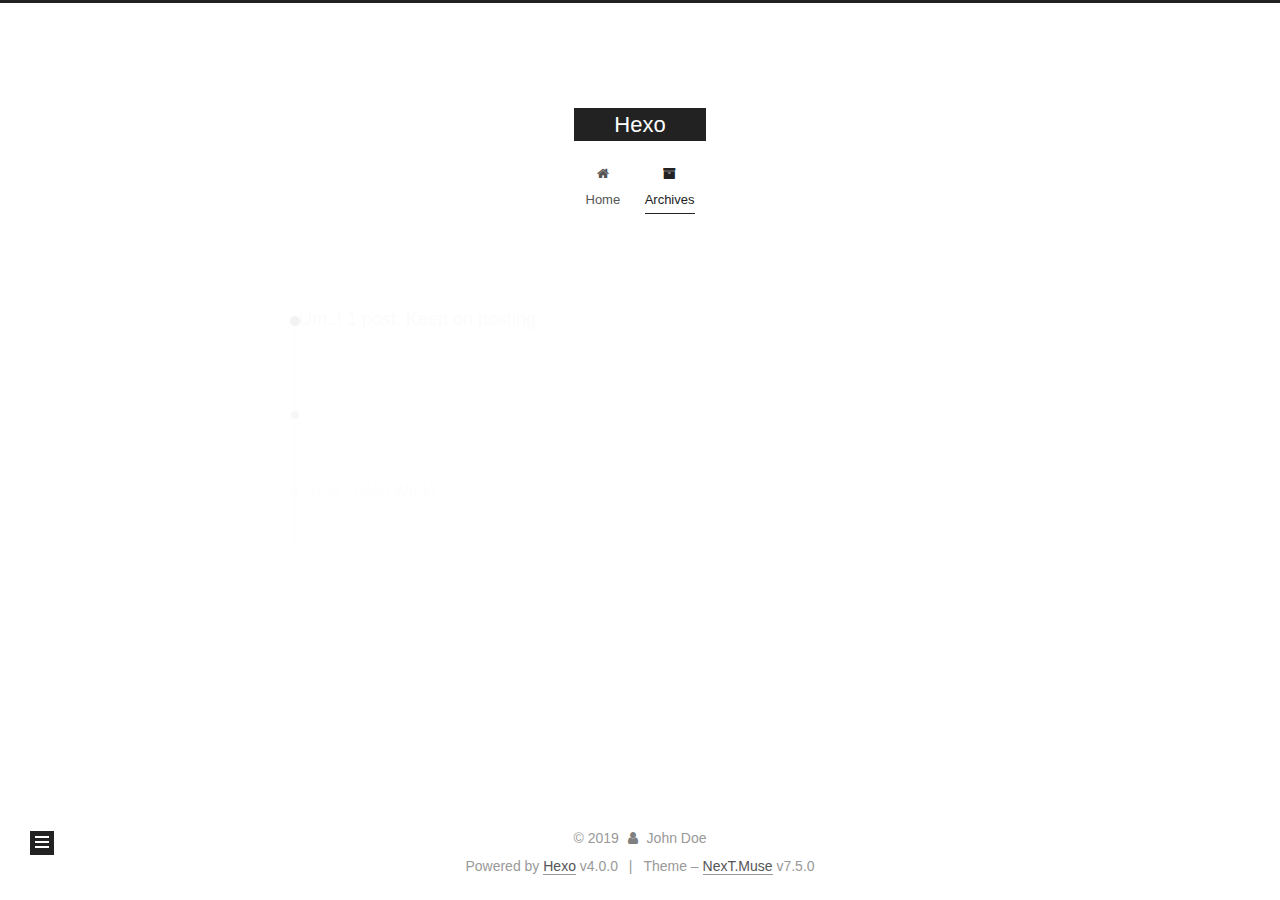
==== archives/index.html @ 929e043e "Site updated: 2019-11-10 19:51:11" ====
<!DOCTYPE html>
<html lang="en">
<head>
  <meta charset="UTF-8">
<meta name="viewport" content="width=device-width, initial-scale=1, maximum-scale=2">
<meta name="theme-color" content="#222">
<meta name="generator" content="Hexo 4.0.0">
  <link rel="apple-touch-icon" sizes="180x180" href="/images/apple-touch-icon-next.png">
  <link rel="icon" type="image/png" sizes="32x32" href="/images/favicon-32x32-next.png">
  <link rel="icon" type="image/png" sizes="16x16" href="/images/favicon-16x16-next.png">
  <link rel="mask-icon" href="/images/logo.svg" color="#222">
  <link rel="alternate" href="/atom.xml" title="Hexo" type="application/atom+xml">

<link rel="stylesheet" href="/css/main.css">


<link rel="stylesheet" href="/lib/font-awesome/css/font-awesome.min.css">


<script id="hexo-configurations">
  var NexT = window.NexT || {};
  var CONFIG = {
    root: '/',
    scheme: 'Muse',
    version: '7.5.0',
    exturl: false,
    sidebar: {"position":"left","display":"post","offset":12,"onmobile":false},
    copycode: {"enable":false,"show_result":false,"style":null},
    back2top: {"enable":true,"sidebar":false,"scrollpercent":false},
    bookmark: {"enable":false,"color":"#222","save":"auto"},
    fancybox: false,
    mediumzoom: false,
    lazyload: false,
    pangu: false,
    algolia: {
      appID: '',
      apiKey: '',
      indexName: '',
      hits: {"per_page":10},
      labels: {"input_placeholder":"Search for Posts","hits_empty":"We didn't find any results for the search: ${query}","hits_stats":"${hits} results found in ${time} ms"}
    },
    localsearch: {"enable":false,"trigger":"auto","top_n_per_article":1,"unescape":false,"preload":false},
    path: '',
    motion: {"enable":true,"async":false,"transition":{"post_block":"fadeIn","post_header":"slideDownIn","post_body":"slideDownIn","coll_header":"slideLeftIn","sidebar":"slideUpIn"}},
    translation: {
      copy_button: 'Copy',
      copy_success: 'Copied',
      copy_failure: 'Copy failed'
    },
    sidebarPadding: 40
  };
</script>

  <meta property="og:type" content="website">
<meta property="og:title" content="Hexo">
<meta property="og:url" content="http:&#x2F;&#x2F;yoursite.com&#x2F;archives&#x2F;index.html">
<meta property="og:site_name" content="Hexo">
<meta property="og:locale" content="en">
<meta name="twitter:card" content="summary">

<link rel="canonical" href="http://yoursite.com/archives/">


<script id="page-configurations">
  // https://hexo.io/docs/variables.html
  CONFIG.page = {
    sidebar: "",
    isHome: false,
    isPost: false,
    isPage: false,
    isArchive: true
  };
</script>

  <title>Archive | Hexo</title>
  






  <noscript>
  <style>
  .use-motion .brand,
  .use-motion .menu-item,
  .sidebar-inner,
  .use-motion .post-block,
  .use-motion .pagination,
  .use-motion .comments,
  .use-motion .post-header,
  .use-motion .post-body,
  .use-motion .collection-header { opacity: initial; }

  .use-motion .site-title,
  .use-motion .site-subtitle {
    opacity: initial;
    top: initial;
  }

  .use-motion .logo-line-before i { left: initial; }
  .use-motion .logo-line-after i { right: initial; }
  </style>
</noscript>

</head>

<body itemscope itemtype="http://schema.org/WebPage">
  <div class="container use-motion">
    <div class="headband"></div>

    <header class="header" itemscope itemtype="http://schema.org/WPHeader">
      <div class="header-inner"><div class="site-brand-container">
  <div class="site-meta">

    <div>
      <a href="/" class="brand" rel="start">
        <span class="logo-line-before"><i></i></span>
        <span class="site-title">Hexo</span>
        <span class="logo-line-after"><i></i></span>
      </a>
    </div>
  </div>

  <div class="site-nav-toggle">
    <div class="toggle" aria-label="Toggle navigation bar">
      <span class="toggle-line toggle-line-first"></span>
      <span class="toggle-line toggle-line-middle"></span>
      <span class="toggle-line toggle-line-last"></span>
    </div>
  </div>
</div>


<nav class="site-nav">
  
  <ul id="menu" class="menu">
        <li class="menu-item menu-item-home">

    <a href="/" rel="section"><i class="fa fa-fw fa-home"></i>Home</a>

  </li>
        <li class="menu-item menu-item-archives">

    <a href="/archives/" rel="section"><i class="fa fa-fw fa-archive"></i>Archives</a>

  </li>
  </ul>

</nav>
</div>
    </header>

    
  <div class="back-to-top">
    <i class="fa fa-arrow-up"></i>
    <span>0%</span>
  </div>


    <main class="main">
      <div class="main-inner">
        <div class="content-wrap">
          

          <div class="content">
            

  
  
  
  <div class="post-block">
    <div class="posts-collapse">
      <div class="collection-title">
        <span class="collection-header">Um..! 1 post. Keep on posting.</span>
      </div>

      
    <div class="collection-year">
      <h1 class="collection-header">2019</h1>
    </div>

  <article itemscope itemtype="http://schema.org/Article">
    <header class="post-header">

      <div class="post-meta">
        <time itemprop="dateCreated"
              datetime="2019-11-10T18:39:17+08:00"
              content="2019-11-10">
          11-10
        </time>
      </div>

      <h2 class="post-title">
          <a class="post-title-link" href="/2019/11/10/hello-world/" itemprop="url">
            <span itemprop="name">Hello World</span>
          </a>
      </h2>

    </header>
  </article>


    </div>
  </div>
  
  
  

  



          </div>
          

        </div>
          
  
  <div class="toggle sidebar-toggle">
    <span class="toggle-line toggle-line-first"></span>
    <span class="toggle-line toggle-line-middle"></span>
    <span class="toggle-line toggle-line-last"></span>
  </div>

  <aside class="sidebar">
    <div class="sidebar-inner">

      <ul class="sidebar-nav motion-element">
        <li class="sidebar-nav-toc">
          Table of Contents
        </li>
        <li class="sidebar-nav-overview">
          Overview
        </li>
      </ul>

      <!--noindex-->
      <div class="post-toc-wrap sidebar-panel">
      </div>
      <!--/noindex-->

      <div class="site-overview-wrap sidebar-panel">
        <div class="site-author motion-element" itemprop="author" itemscope itemtype="http://schema.org/Person">
  <p class="site-author-name" itemprop="name">John Doe</p>
  <div class="site-description" itemprop="description"></div>
</div>
<div class="site-state-wrap motion-element">
  <nav class="site-state">
      <div class="site-state-item site-state-posts">
          <a href="/archives/">
        
          <span class="site-state-item-count">1</span>
          <span class="site-state-item-name">posts</span>
        </a>
      </div>
  </nav>
</div>
  <div class="feed-link motion-element">
    <a href="/atom.xml" rel="alternate">
      <i class="fa fa-rss"></i>RSS
    </a>
  </div>



      </div>

    </div>
  </aside>
  <div id="sidebar-dimmer"></div>


      </div>
    </main>

    <footer class="footer">
      <div class="footer-inner">
        

<div class="copyright">
  
  &copy; 
  <span itemprop="copyrightYear">2019</span>
  <span class="with-love">
    <i class="fa fa-user"></i>
  </span>
  <span class="author" itemprop="copyrightHolder">John Doe</span>
</div>
  <div class="powered-by">Powered by <a href="https://hexo.io/" class="theme-link" rel="noopener" target="_blank">Hexo</a> v4.0.0
  </div>
  <span class="post-meta-divider">|</span>
  <div class="theme-info">Theme – <a href="https://muse.theme-next.org/" class="theme-link" rel="noopener" target="_blank">NexT.Muse</a> v7.5.0
  </div>

        












        
      </div>
    </footer>
  </div>

  
  <script src="/lib/anime.min.js"></script>
  <script src="/lib/velocity/velocity.min.js"></script>
  <script src="/lib/velocity/velocity.ui.min.js"></script>
<script src="/js/utils.js"></script><script src="/js/motion.js"></script>
<script src="/js/schemes/muse.js"></script>
<script src="/js/next-boot.js"></script>



  
















  

  

</body>
</html>
---- css/main.css ----
html {
  line-height: 1.15; /* 1 */
  -webkit-text-size-adjust: 100%; /* 2 */
}
body {
  margin: 0;
}
main {
  display: block;
}
h1 {
  font-size: 2em;
  margin: 0.67em 0;
}
hr {
  box-sizing: content-box; /* 1 */
  height: 0; /* 1 */
  overflow: visible; /* 2 */
}
pre {
  font-family: monospace, monospace; /* 1 */
  font-size: 1em; /* 2 */
}
a {
  background: transparent;
}
abbr[title] {
  border-bottom: none; /* 1 */
  text-decoration: underline; /* 2 */
  text-decoration: underline dotted; /* 2 */
}
b,
strong {
  font-weight: bolder;
}
code,
kbd,
samp {
  font-family: monospace, monospace; /* 1 */
  font-size: 1em; /* 2 */
}
small {
  font-size: 80%;
}
sub,
sup {
  font-size: 75%;
  line-height: 0;
  position: relative;
  vertical-align: baseline;
}
sub {
  bottom: -0.25em;
}
sup {
  top: -0.5em;
}
img {
  border-style: none;
}
button,
input,
optgroup,
select,
textarea {
  font-family: inherit; /* 1 */
  font-size: 100%; /* 1 */
  line-height: 1.15; /* 1 */
  margin: 0; /* 2 */
}
button,
input {
/* 1 */
  overflow: visible;
}
button,
select {
/* 1 */
  text-transform: none;
}
button,
[type='button'],
[type='reset'],
[type='submit'] {
  -webkit-appearance: button;
}
button::-moz-focus-inner,
[type='button']::-moz-focus-inner,
[type='reset']::-moz-focus-inner,
[type='submit']::-moz-focus-inner {
  border-style: none;
  padding: 0;
}
button:-moz-focusring,
[type='button']:-moz-focusring,
[type='reset']:-moz-focusring,
[type='submit']:-moz-focusring {
  outline: 1px dotted ButtonText;
}
fieldset {
  padding: 0.35em 0.75em 0.625em;
}
legend {
  box-sizing: border-box; /* 1 */
  color: inherit; /* 2 */
  display: table; /* 1 */
  max-width: 100%; /* 1 */
  padding: 0; /* 3 */
  white-space: normal; /* 1 */
}
progress {
  vertical-align: baseline;
}
textarea {
  overflow: auto;
}
[type='checkbox'],
[type='radio'] {
  box-sizing: border-box; /* 1 */
  padding: 0; /* 2 */
}
[type='number']::-webkit-inner-spin-button,
[type='number']::-webkit-outer-spin-button {
  height: auto;
}
[type='search'] {
  outline-offset: -2px; /* 2 */
  -webkit-appearance: textfield; /* 1 */
}
[type='search']::-webkit-search-decoration {
  -webkit-appearance: none;
}
::-webkit-file-upload-button {
  font: inherit; /* 2 */
  -webkit-appearance: button; /* 1 */
}
details {
  display: block;
}
summary {
  display: list-item;
}
template {
  display: none;
}
[hidden] {
  display: none;
}
::selection {
  background: #262a30;
  color: #fff;
}
html,
body {
  height: 100%;
}
body {
  background: #fff;
  color: #555;
  font-family: 'Lato', "PingFang SC", "Microsoft YaHei", sans-serif;
  font-size: 1em;
  line-height: 2;
}
@media (max-width: 991px) {
  body {
    padding-left: 0 !important;
    padding-right: 0 !important;
  }
}
h1,
h2,
h3,
h4,
h5,
h6 {
  font-family: 'Lato', "PingFang SC", "Microsoft YaHei", sans-serif;
  font-weight: bold;
  line-height: 1.5;
  margin: 20px 0 15px;
  padding: 0;
}
h1 {
  font-size: 1.5em;
}
h2 {
  font-size: 1.375em;
}
h3 {
  font-size: 1.25em;
}
h4 {
  font-size: 1.125em;
}
h5 {
  font-size: 1em;
}
h6 {
  font-size: 0.875em;
}
p {
  margin: 0 0 20px 0;
}
a,
span.exturl {
  overflow-wrap: break-word;
  word-wrap: break-word;
  border-bottom: 1px solid #999;
  color: #555;
  outline: 0;
  text-decoration: none;
  cursor: pointer;
}
a:hover,
span.exturl:hover {
  border-bottom-color: #222;
  color: #222;
}
iframe,
img,
video {
  display: block;
  margin-left: auto;
  margin-right: auto;
  max-width: 100%;
}
hr {
  background-color: #ddd;
  background-image: repeating-linear-gradient(-45deg, #fff, #fff 4px, transparent 4px, transparent 8px);
  border: 0;
  height: 3px;
  margin: 40px 0;
}
blockquote {
  border-left: 4px solid #ddd;
  color: #666;
  margin: 0;
  padding: 0 15px;
}
blockquote cite::before {
  content: '-';
  padding: 0 5px;
}
dt {
  font-weight: 700;
}
dd {
  margin: 0;
  padding: 0;
}
kbd {
  background-color: #f5f5f5;
  background-image: linear-gradient(#eee, #fff, #eee);
  border: 1px solid #ccc;
  border-radius: 0.2em;
  box-shadow: 0.1em 0.1em 0.2em rgba(0,0,0,0.1);
  font-family: inherit;
  padding: 0.1em 0.3em;
  white-space: nowrap;
}
.table-container {
  -webkit-overflow-scrolling: touch;
  overflow: auto;
}
table {
  border-collapse: collapse;
  border-spacing: 0;
  font-size: 0.875em;
  margin: 0 0 20px 0;
  width: 100%;
}
table > tbody > tr:nth-of-type(odd) {
  background: #f9f9f9;
}
table > tbody > tr:hover {
  background: #f5f5f5;
}
caption,
th,
td {
  font-weight: normal;
  padding: 8px;
  text-align: left;
  vertical-align: middle;
}
th,
td {
  border: 1px solid #ddd;
  border-bottom: 3px solid #ddd;
}
th {
  font-weight: 700;
  padding-bottom: 10px;
}
td {
  border-bottom-width: 1px;
}
.btn {
  background: #222;
  border: 2px solid #222;
  border-radius: 0;
  color: #fff;
  display: inline-block;
  font-size: 0.875em;
  line-height: 2;
  padding: 0 20px;
  text-decoration: none;
  transition-property: background-color;
  transition-delay: 0s;
  transition-duration: 0.2s;
  transition-timing-function: ease-in-out;
}
.btn:hover {
  background: #fff;
  border-color: #222;
  color: #222;
}
.btn + .btn {
  margin: 0 0 8px 8px;
}
.btn .fa-fw {
  text-align: left;
  width: 1.285714285714286em;
}
.toggle {
  line-height: 0;
}
.toggle .toggle-line {
  background: #fff;
  display: inline-block;
  height: 2px;
  left: 0;
  position: relative;
  top: 0;
  transition: all 0.4s;
  vertical-align: top;
  width: 100%;
}
.toggle .toggle-line:not(:first-child) {
  margin-top: 3px;
}
.toggle.toggle-arrow .toggle-line-first {
  left: 50%;
  top: 2px;
  transform: rotate(45deg);
  width: 50%;
}
.toggle.toggle-arrow .toggle-line-middle {
  left: 2px;
  width: 90%;
}
.toggle.toggle-arrow .toggle-line-last {
  left: 50%;
  top: -2px;
  transform: rotate(-45deg);
  width: 50%;
}
.toggle.toggle-close .toggle-line-first {
  transform: rotate(-45deg);
  top: 5px;
}
.toggle.toggle-close .toggle-line-middle {
  opacity: 0;
}
.toggle.toggle-close .toggle-line-last {
  transform: rotate(45deg);
  top: -5px;
}
pre,
.highlight {
  background: #f7f7f7;
  color: #4d4d4c;
  line-height: 1.6;
  margin: 0 auto 20px;
}
pre,
code {
  font-family: consolas, Menlo, monospace, "PingFang SC", "Microsoft YaHei";
}
code {
  background: #eee;
  border-radius: 3px;
  color: #555;
  padding: 2px 4px;
  overflow-wrap: break-word;
  word-wrap: break-word;
}
pre {
  overflow: auto;
  padding: 10px;
}
pre code {
  background: none;
  color: #4d4d4c;
  font-size: 0.875em;
  padding: 0;
  text-shadow: none;
}
.highlight *::selection {
  background: #d6d6d6;
}
.highlight pre {
  border: 0;
  margin: 0;
  padding: 10px 0;
}
.highlight table {
  border: 0;
  margin: 0;
  width: auto;
}
.highlight td {
  border: 0;
  padding: 0;
}
.highlight figcaption {
  background: #eee;
  color: #4d4d4c;
  line-height: 1em;
  margin: 0;
  padding: 0.5em;
}
.highlight figcaption::before,
.highlight figcaption::after {
  content: ' ';
  display: table;
}
.highlight figcaption::after {
  clear: both;
}
.highlight figcaption a {
  color: #4d4d4c;
  float: right;
}
.highlight figcaption a:hover {
  border-bottom-color: #4d4d4c;
}
.highlight .gutter pre {
  background: #eff2f3;
  color: #869194;
  padding-left: 10px;
  padding-right: 10px;
  text-align: right;
}
.highlight .code pre {
  background: #f7f7f7;
  padding-left: 10px;
  width: 100%;
}
.gutter {
  -moz-user-select: none;
  -ms-user-select: none;
  -webkit-user-select: none;
  user-select: none;
}
.gist table {
  width: auto;
}
.gist table td {
  border: 0;
}
pre .deletion {
  background: #fdd;
}
pre .addition {
  background: #dfd;
}
pre .meta {
  color: #eab700;
  -moz-user-select: none;
  -ms-user-select: none;
  -webkit-user-select: none;
  user-select: none;
}
pre .comment {
  color: #8e908c;
}
pre .variable,
pre .attribute,
pre .tag,
pre .name,
pre .regexp,
pre .ruby .constant,
pre .xml .tag .title,
pre .xml .pi,
pre .xml .doctype,
pre .html .doctype,
pre .css .id,
pre .css .class,
pre .css .pseudo {
  color: #c82829;
}
pre .number,
pre .preprocessor,
pre .built_in,
pre .builtin-name,
pre .literal,
pre .params,
pre .constant,
pre .command {
  color: #f5871f;
}
pre .ruby .class .title,
pre .css .rules .attribute,
pre .string,
pre .symbol,
pre .value,
pre .inheritance,
pre .header,
pre .ruby .symbol,
pre .xml .cdata,
pre .special,
pre .formula {
  color: #718c00;
}
pre .title,
pre .css .hexcolor {
  color: #3e999f;
}
pre .function,
pre .python .decorator,
pre .python .title,
pre .ruby .function .title,
pre .ruby .title .keyword,
pre .perl .sub,
pre .javascript .title,
pre .coffeescript .title {
  color: #4271ae;
}
pre .keyword,
pre .javascript .function {
  color: #8959a8;
}
.blockquote-center {
  border-left: none;
  margin: 40px 0;
  padding: 0;
  position: relative;
  text-align: center;
}
.blockquote-center::before,
.blockquote-center::after {
  background-repeat: no-repeat;
  background-size: 22px 22px;
  content: ' ';
  display: block;
  height: 24px;
  opacity: 0.2;
  position: absolute;
  width: 100%;
}
.blockquote-center::before {
  background-image: url("../images/quote-l.svg");
  background-position: 0 -6px;
  border-top: 1px solid #ccc;
  top: -20px;
}
.blockquote-center::after {
  background-image: url("../images/quote-r.svg");
  background-position: 100% 8px;
  border-bottom: 1px solid #ccc;
  bottom: -20px;
}
.blockquote-center p,
.blockquote-center div {
  text-align: center;
}
.post-body .group-picture img {
  border: 0;
  margin: 0 auto;
  padding: 0 3px;
}
.post-body .group-picture-row {
  margin-bottom: 6px;
  overflow: hidden;
}
.post-body .group-picture-column {
  float: left;
  margin-bottom: 10px;
}
.post-body .label {
  display: inline;
  padding: 0 2px;
}
.post-body .label.default {
  background: #f0f0f0;
}
.post-body .label.primary {
  background: #efe6f7;
}
.post-body .label.info {
  background: #e5f2f8;
}
.post-body .label.success {
  background: #e7f4e9;
}
.post-body .label.warning {
  background: #fcf6e1;
}
.post-body .label.danger {
  background: #fae8eb;
}
.post-body .tabs {
  margin-bottom: 20px;
}
.post-body .tabs,
.tabs-comment {
  display: block;
  padding-top: 10px;
  position: relative;
}
.post-body .tabs ul.nav-tabs,
.tabs-comment ul.nav-tabs {
  display: flex;
  flex-wrap: wrap;
  margin: 0;
  margin-bottom: -1px;
  padding: 0;
}
@media (max-width: 413px) {
  .post-body .tabs ul.nav-tabs,
  .tabs-comment ul.nav-tabs {
    display: block;
    margin-bottom: 5px;
  }
}
.post-body .tabs ul.nav-tabs li.tab,
.tabs-comment ul.nav-tabs li.tab {
  background: #fff;
  border-bottom: 1px solid #ddd;
  border-left: 1px solid transparent;
  border-right: 1px solid transparent;
  border-top: 3px solid transparent;
  flex-grow: 1;
  list-style-type: none;
}
@media (max-width: 413px) {
  .post-body .tabs ul.nav-tabs li.tab,
  .tabs-comment ul.nav-tabs li.tab {
    border-bottom: 1px solid transparent;
    border-left: 3px solid transparent;
    border-right: 1px solid transparent;
    border-top: 1px solid transparent;
  }
}
.post-body .tabs ul.nav-tabs li.tab a,
.tabs-comment ul.nav-tabs li.tab a {
  border-bottom: initial;
  display: block;
  line-height: 1.8em;
  outline: 0;
  padding: 0.25em 0.75em;
  text-align: center;
  transition-delay: 0s;
  transition-duration: 0.2s;
  transition-timing-function: ease-out;
}
.post-body .tabs ul.nav-tabs li.tab a i,
.tabs-comment ul.nav-tabs li.tab a i {
  width: 1.285714285714286em;
}
.post-body .tabs ul.nav-tabs li.tab.active,
.tabs-comment ul.nav-tabs li.tab.active {
  border-bottom: 1px solid transparent;
  border-left: 1px solid #ddd;
  border-right: 1px solid #ddd;
  border-top: 3px solid #fc6423;
}
@media (max-width: 413px) {
  .post-body .tabs ul.nav-tabs li.tab.active,
  .tabs-comment ul.nav-tabs li.tab.active {
    border-bottom: 1px solid #ddd;
    border-left: 3px solid #fc6423;
    border-right: 1px solid #ddd;
    border-top: 1px solid #ddd;
  }
}
.post-body .tabs ul.nav-tabs li.tab.active a,
.tabs-comment ul.nav-tabs li.tab.active a {
  color: #555;
  cursor: default;
}
.post-body .tabs .tab-content .tab-pane,
.tabs-comment .tab-content .tab-pane {
  border: 1px solid #ddd;
  padding: 20px 20px 0 20px;
}
.post-body .tabs .tab-content .tab-pane:not(.active),
.tabs-comment .tab-content .tab-pane:not(.active) {
  display: none;
}
.post-body .tabs .tab-content .tab-pane.active,
.tabs-comment .tab-content .tab-pane.active {
  display: block;
}
.post-body .note {
  margin-bottom: 20px;
  padding: 15px;
  position: relative;
  border: 1px solid #eee;
  border-left-width: 5px;
  border-radius: 3px;
}
.post-body .note h2,
.post-body .note h3,
.post-body .note h4,
.post-body .note h5,
.post-body .note h6 {
  margin-top: 0;
  border-bottom: initial;
  margin-bottom: 0;
  padding-top: 0;
}
.post-body .note p:first-child,
.post-body .note ul:first-child,
.post-body .note ol:first-child,
.post-body .note table:first-child,
.post-body .note pre:first-child,
.post-body .note blockquote:first-child,
.post-body .note img:first-child {
  margin-top: 0;
}
.post-body .note p:last-child,
.post-body .note ul:last-child,
.post-body .note ol:last-child,
.post-body .note table:last-child,
.post-body .note pre:last-child,
.post-body .note blockquote:last-child,
.post-body .note img:last-child {
  margin-bottom: 0;
}
.post-body .note.default {
  border-left-color: #777;
}
.post-body .note.default h2,
.post-body .note.default h3,
.post-body .note.default h4,
.post-body .note.default h5,
.post-body .note.default h6 {
  color: #777;
}
.post-body .note.primary {
  border-left-color: #6f42c1;
}
.post-body .note.primary h2,
.post-body .note.primary h3,
.post-body .note.primary h4,
.post-body .note.primary h5,
.post-body .note.primary h6 {
  color: #6f42c1;
}
.post-body .note.info {
  border-left-color: #428bca;
}
.post-body .note.info h2,
.post-body .note.info h3,
.post-body .note.info h4,
.post-body .note.info h5,
.post-body .note.info h6 {
  color: #428bca;
}
.post-body .note.success {
  border-left-color: #5cb85c;
}
.post-body .note.success h2,
.post-body .note.success h3,
.post-body .note.success h4,
.post-body .note.success h5,
.post-body .note.success h6 {
  color: #5cb85c;
}
.post-body .note.warning {
  border-left-color: #f0ad4e;
}
.post-body .note.warning h2,
.post-body .note.warning h3,
.post-body .note.warning h4,
.post-body .note.warning h5,
.post-body .note.warning h6 {
  color: #f0ad4e;
}
.post-body .note.danger {
  border-left-color: #d9534f;
}
.post-body .note.danger h2,
.post-body .note.danger h3,
.post-body .note.danger h4,
.post-body .note.danger h5,
.post-body .note.danger h6 {
  color: #d9534f;
}
.pagination .prev,
.pagination .next,
.pagination .page-number,
.pagination .space {
  display: inline-block;
  margin: 0 10px;
  padding: 0 11px;
  position: relative;
  top: -1px;
}
@media (max-width: 767px) {
  .pagination .prev,
  .pagination .next,
  .pagination .page-number,
  .pagination .space {
    margin: 0 5px;
  }
}
.pagination {
  border-top: 1px solid #eee;
  margin: 120px 0 0;
  text-align: center;
}
.pagination .prev,
.pagination .next,
.pagination .page-number {
  border-bottom: 0;
  border-top: 1px solid #eee;
  transition-property: border-color;
  transition-delay: 0s;
  transition-duration: 0.2s;
  transition-timing-function: ease-in-out;
}
.pagination .prev:hover,
.pagination .next:hover,
.pagination .page-number:hover {
  border-top-color: #222;
}
.pagination .space {
  margin: 0;
  padding: 0;
}
.pagination .prev {
  margin-left: 0;
}
.pagination .next {
  margin-right: 0;
}
.pagination .page-number.current {
  background: #ccc;
  border-top-color: #ccc;
  color: #fff;
}
@media (max-width: 767px) {
  .pagination {
    border-top: none;
  }
  .pagination .prev,
  .pagination .next,
  .pagination .page-number {
    border-bottom: 1px solid #eee;
    border-top: 0;
    margin-bottom: 10px;
    padding: 0 10px;
  }
  .pagination .prev:hover,
  .pagination .next:hover,
  .pagination .page-number:hover {
    border-bottom-color: #222;
  }
}
.comments {
  margin: 60px 20px 0;
  overflow: hidden;
}
.comment-button-group {
  display: flex;
  flex-wrap: wrap-reverse;
  justify-content: center;
  margin: 1em 0;
}
.comment-button-group .comment-button {
  margin: 0.1em 0.2em;
}
.comment-button-group .comment-button.active {
  background: #fff;
  border-color: #222;
  color: #222;
}
.comment-position {
  display: none;
}
.comment-position.active {
  display: block;
}
.tabs-comment {
  background: #fff;
  margin-top: 4em;
  padding-top: 0;
}
.tabs-comment .comments {
  border: 0;
  box-shadow: none;
  margin-top: 0;
  padding-top: 0;
}
.container {
  min-height: 100%;
  position: relative;
}
.main-inner {
  margin: 0 auto;
  width: 700px;
}
@media (min-width: 1200px) {
  .main-inner {
    width: 800px;
  }
}
@media (min-width: 1600px) {
  .main-inner {
    width: 900px;
  }
}
.header {
  background: transparent;
}
.header-inner {
  margin: 0 auto;
  position: relative;
  width: 700px;
}
@media (min-width: 1200px) {
  .header-inner {
    width: 800px;
  }
}
@media (min-width: 1600px) {
  .header-inner {
    width: 900px;
  }
}
.headband {
  background: #222;
  height: 3px;
}
.site-meta {
  margin: 0;
  text-align: center;
}
@media (max-width: 767px) {
  .site-meta {
    text-align: center;
  }
}
.brand {
  background: #222;
  border-bottom: none;
  color: #fff;
  display: inline-block;
  line-height: 1.375em;
  padding: 0 40px;
  position: relative;
}
.brand:hover {
  color: #fff;
}
.site-title {
  display: inline-block;
  font-family: 'Lato', "PingFang SC", "Microsoft YaHei", sans-serif;
  font-size: 1.375em;
  font-weight: normal;
  line-height: 1.5;
  vertical-align: top;
}
.site-subtitle {
  color: #999;
  font-size: 0.8125em;
  margin-top: 10px;
}
.use-motion .brand {
  opacity: 0;
}
.use-motion .site-title,
.use-motion .site-subtitle,
.use-motion .custom-logo-image {
  opacity: 0;
  position: relative;
  top: -10px;
}
.site-nav-toggle {
  display: none;
  left: 10px;
  position: absolute;
}
@media (max-width: 767px) {
  .site-nav-toggle {
    display: block;
  }
}
.site-nav-toggle .toggle {
  background: transparent;
  border: 0;
  margin-top: 2px;
  padding: 10px;
  width: 22px;
}
.site-nav-toggle .toggle .toggle-line {
  background: #555;
  border-radius: 1px;
}
.site-nav {
  display: block;
}
@media (max-width: 767px) {
  .site-nav {
    border-top: 1px solid #ddd;
    clear: both;
    display: none;
    margin: 0 -10px;
    padding: 0 10px;
  }
}
.site-nav.site-nav-on {
  display: block;
}
.menu {
  margin-top: 20px;
  padding-left: 0;
  text-align: center;
}
.menu-item {
  display: inline-block;
  list-style: none;
  margin: 0 10px;
}
@media (max-width: 767px) {
  .menu-item {
    margin-top: 10px;
  }
}
.menu-item a,
.menu-item span.exturl {
  border-bottom: 0;
  display: block;
  font-size: 0.8125em;
  transition-property: border-color;
  transition-delay: 0s;
  transition-duration: 0.2s;
  transition-timing-function: ease-in-out;
}
@media (hover: none) {
  .menu-item a:hover,
  .menu-item span.exturl:hover {
    border-bottom-color: transparent !important;
  }
}
.menu-item .fa {
  margin-right: 8px;
}
.menu-item .badge {
  display: inline-block;
  font-weight: 700;
  line-height: 1;
  margin-left: 0.35em;
  margin-top: 0.35em;
  text-align: center;
  white-space: nowrap;
}
@media (max-width: 767px) {
  .menu-item .badge {
    float: right;
    margin-left: 0;
  }
}
.use-motion .menu-item {
  opacity: 0;
}
.sidebar {
  background: #222;
  bottom: 0;
  box-shadow: inset 0 2px 6px #000;
  position: fixed;
  top: 0;
  z-index: 1200;
}
.sidebar a,
.sidebar span.exturl {
  border-bottom-color: #555;
  color: #999;
}
.sidebar a:hover,
.sidebar span.exturl:hover {
  border-bottom-color: #eee;
  color: #eee;
}
@media (max-width: 991px) {
  .sidebar {
    display: none;
  }
}
.sidebar-inner {
  color: #999;
  padding: 20px 10px;
  text-align: center;
}
.site-overview-wrap {
  overflow-x: hidden;
  overflow-y: auto;
}
.cc-license {
  margin-top: 10px;
  text-align: center;
}
.cc-license .cc-opacity {
  border-bottom: none;
  opacity: 0.7;
}
.cc-license .cc-opacity:hover {
  opacity: 0.9;
}
.cc-license img {
  display: inline-block;
}
.site-author-image {
  border: 2px solid #333;
  display: block;
  height: auto;
  margin: 0 auto;
  max-width: 96px;
  padding: 2px;
}
.site-author-name {
  color: #f5f5f5;
  font-weight: normal;
  margin: 5px 0 0;
  text-align: center;
}
.site-description {
  color: #999;
  font-size: 1em;
  margin-top: 5px;
  text-align: center;
}
.links-of-author {
  margin-top: 15px;
}
.links-of-author a,
.links-of-author span.exturl {
  border-bottom-color: #555;
  display: inline-block;
  font-size: 0.8125em;
  margin-bottom: 10px;
  margin-right: 10px;
  vertical-align: middle;
}
.links-of-author a::before,
.links-of-author span.exturl::before {
  background: #9f1363;
  border-radius: 50%;
  content: ' ';
  display: inline-block;
  height: 4px;
  margin-right: 3px;
  vertical-align: middle;
  width: 4px;
}
.feed-link,
.chat {
  margin-top: 15px;
}
.feed-link a,
.chat a {
  border: 1px solid #fc6423;
  border-radius: 4px;
  color: #fc6423;
  display: inline-block;
  padding: 0 15px;
}
.feed-link a .fa,
.chat a .fa {
  margin-right: 5px;
}
.feed-link a:hover,
.chat a:hover {
  background: #fc6423;
  border: 1px solid #fc6423;
  color: #fff;
}
.feed-link a:hover .fa,
.chat a:hover .fa {
  color: #fff;
}
.links-of-blogroll {
  font-size: 0.8125em;
  margin-top: 10px;
}
.links-of-blogroll-title {
  font-size: 0.875em;
  font-weight: 600;
  margin-top: 0;
}
.links-of-blogroll-list {
  list-style: none;
  margin: 0;
  padding: 0;
}
.links-of-blogroll-item {
  padding: 2px 10px;
}
.links-of-blogroll-item a,
.links-of-blogroll-item span.exturl {
  box-sizing: border-box;
  display: inline-block;
  max-width: 280px;
  overflow: hidden;
  text-overflow: ellipsis;
  white-space: nowrap;
}
#sidebar-dimmer {
  display: none;
}
@media (max-width: 767px) {
  #sidebar-dimmer {
    background: #000;
    display: block;
    height: 100%;
    left: 100%;
    opacity: 0;
    position: fixed;
    top: 0;
    width: 100%;
    z-index: 1100;
  }
  .sidebar-active + #sidebar-dimmer {
    opacity: 0.7;
    transform: translateX(-100%);
    transition: opacity 0.5s;
  }
}
.sidebar-nav {
  margin: 0;
  padding-bottom: 20px;
  padding-left: 0;
}
.sidebar-nav li {
  border-bottom: 1px solid transparent;
  color: #555;
  cursor: pointer;
  display: inline-block;
  font-size: 0.875em;
}
.sidebar-nav li.sidebar-nav-overview {
  margin-left: 10px;
}
.sidebar-nav li:hover {
  color: #f5f5f5;
}
.sidebar-nav .sidebar-nav-active {
  border-bottom-color: #87daff;
  color: #87daff;
}
.sidebar-nav .sidebar-nav-active:hover {
  color: #87daff;
}
.sidebar-panel {
  display: none;
}
.sidebar-panel-active {
  display: block;
}
.sidebar-toggle {
  background: #222;
  bottom: 45px;
  cursor: pointer;
  height: 14px;
  left: 30px;
  padding: 5px;
  position: fixed;
  width: 14px;
  z-index: 1300;
}
@media (max-width: 991px) {
  .sidebar-toggle {
    left: 20px;
    opacity: 0.8;
    display: none;
  }
}
.sidebar-toggle:hover .toggle-line {
  background: #87daff;
}
.post-toc-wrap {
  overflow-x: hidden;
  overflow-y: auto;
}
.post-toc {
  font-size: 0.875em;
}
.post-toc ol {
  list-style: none;
  margin: 0;
  padding: 0 2px 5px 10px;
  text-align: left;
}
.post-toc ol > ol {
  padding-left: 0;
}
.post-toc ol a {
  border-bottom-color: #555;
  color: #999;
  transition-property: all;
  transition-delay: 0s;
  transition-duration: 0.2s;
  transition-timing-function: ease-in-out;
}
.post-toc ol a:hover {
  border-bottom-color: #ccc;
  color: #ccc;
}
.post-toc .nav-item {
  line-height: 1.8;
  overflow: hidden;
  text-overflow: ellipsis;
  white-space: nowrap;
}
.post-toc .nav .nav-child {
  display: none;
}
.post-toc .nav .active > .nav-child {
  display: block;
}
.post-toc .nav .active-current > .nav-child {
  display: block;
}
.post-toc .nav .active-current > .nav-child > .nav-item {
  display: block;
}
.post-toc .nav .active > a {
  border-bottom-color: #87daff;
  color: #87daff;
}
.post-toc .nav .active-current > a {
  color: #87daff;
}
.post-toc .nav .active-current > a:hover {
  color: #87daff;
}
.site-state {
  display: flex;
  justify-content: center;
  line-height: 1.4;
  margin-top: 10px;
  overflow: hidden;
  text-align: center;
  white-space: nowrap;
}
.site-state-item {
  padding: 0 15px;
}
.site-state-item:not(:first-child) {
  border-left: 1px solid #333;
}
.site-state-item a {
  border-bottom: none;
}
.site-state-item-count {
  color: inherit;
  display: block;
  font-size: 1.25em;
  font-weight: 600;
  text-align: center;
}
.site-state-item-name {
  color: inherit;
  font-size: 0.875em;
}
.footer {
  color: #999;
  font-size: 0.875em;
  padding: 20px 0;
}
.footer.footer-fixed {
  bottom: 0;
  left: 0;
  position: absolute;
  right: 0;
}
.footer img {
  border: 0;
}
.footer-inner {
  box-sizing: border-box;
  margin: 0 auto;
  text-align: center;
  width: 700px;
}
@media (min-width: 1200px) {
  .footer-inner {
    width: 800px;
  }
}
@media (min-width: 1600px) {
  .footer-inner {
    width: 900px;
  }
}
.with-love {
  color: #808080;
  display: inline-block;
  margin: 0 5px;
}
.powered-by,
.theme-info {
  display: inline-block;
}
@-moz-keyframes iconAnimate {
  0%, 100% {
    transform: scale(1);
  }
  10%, 30% {
    transform: scale(0.9);
  }
  20%, 40%, 60%, 80% {
    transform: scale(1.1);
  }
  50%, 70% {
    transform: scale(1.1);
  }
}
@-webkit-keyframes iconAnimate {
  0%, 100% {
    transform: scale(1);
  }
  10%, 30% {
    transform: scale(0.9);
  }
  20%, 40%, 60%, 80% {
    transform: scale(1.1);
  }
  50%, 70% {
    transform: scale(1.1);
  }
}
@-o-keyframes iconAnimate {
  0%, 100% {
    transform: scale(1);
  }
  10%, 30% {
    transform: scale(0.9);
  }
  20%, 40%, 60%, 80% {
    transform: scale(1.1);
  }
  50%, 70% {
    transform: scale(1.1);
  }
}
@keyframes iconAnimate {
  0%, 100% {
    transform: scale(1);
  }
  10%, 30% {
    transform: scale(0.9);
  }
  20%, 40%, 60%, 80% {
    transform: scale(1.1);
  }
  50%, 70% {
    transform: scale(1.1);
  }
}
.back-to-top {
  background: #222;
  bottom: -100px;
  box-sizing: border-box;
  color: #fff;
  cursor: pointer;
  font-size: 12px;
  left: 30px;
  opacity: 1;
  padding: 0 6px;
  position: fixed;
  text-align: center;
  transition-property: bottom;
  z-index: 1300;
  transition-delay: 0s;
  transition-duration: 0.2s;
  transition-timing-function: ease-in-out;
  width: 24px;
}
.back-to-top span {
  display: none;
}
.back-to-top:hover {
  color: #87daff;
}
.back-to-top.back-to-top-on {
  bottom: 19px;
}
@media (max-width: 991px) {
  .back-to-top {
    left: 20px;
    opacity: 0.8;
  }
}
.post-body {
  overflow-wrap: break-word;
  word-wrap: break-word;
  font-family: 'Lato', "PingFang SC", "Microsoft YaHei", sans-serif;
}
@media (min-width: 1200px) {
  .post-body {
    font-size: 1.125em;
  }
}
.post-body span.exturl .fa {
  font-size: 0.875em;
  margin-left: 4px;
}
.post-body .image-caption,
.post-body .figure .caption {
  color: #999;
  font-size: 0.875em;
  font-weight: bold;
  line-height: 1;
  margin: -20px auto 15px;
  text-align: center;
}
.post-sticky-flag {
  display: inline-block;
  transform: rotate(30deg);
}
.post-button {
  margin-top: 40px;
  text-align: center;
}
.use-motion .post-block,
.use-motion .pagination,
.use-motion .comments {
  opacity: 0;
}
.use-motion .post-header {
  opacity: 0;
}
.use-motion .post-body {
  opacity: 0;
}
.use-motion .collection-header {
  opacity: 0;
}
.posts-collapse {
  margin-left: 55px;
  position: relative;
}
@media (max-width: 767px) {
  .posts-collapse {
    margin-left: 20px;
    margin-right: 20px;
  }
}
.posts-collapse .collection-title {
  font-size: 1.125em;
  position: relative;
}
.posts-collapse .collection-title::before {
  background: #999;
  border: 1px solid #fff;
  border-radius: 50%;
  content: ' ';
  height: 10px;
  left: 0;
  margin-left: -6px;
  margin-top: -4px;
  position: absolute;
  top: 50%;
  width: 10px;
}
.posts-collapse .collection-year {
  margin: 60px 0;
  position: relative;
}
.posts-collapse .collection-year::before {
  background: #bbb;
  border-radius: 50%;
  content: ' ';
  height: 8px;
  left: 0;
  margin-left: -4px;
  margin-top: -4px;
  position: absolute;
  top: 50%;
  width: 8px;
}
.posts-collapse .collection-header {
  display: inline-block;
  margin: 0 0 0 20px;
}
.posts-collapse .collection-header small {
  color: #bbb;
  margin-left: 5px;
}
.posts-collapse .post-header {
  border-bottom: 1px dashed #ccc;
  margin: 30px 0;
  padding-left: 15px;
  position: relative;
  transition-property: border;
  transition-delay: 0s;
  transition-duration: 0.2s;
  transition-timing-function: ease-in-out;
}
.posts-collapse .post-header::before {
  background: #bbb;
  border: 1px solid #fff;
  border-radius: 50%;
  content: ' ';
  height: 6px;
  left: 0;
  margin-left: -4px;
  position: absolute;
  top: 0.75em;
  transition-property: background;
  width: 6px;
  transition-delay: 0s;
  transition-duration: 0.2s;
  transition-timing-function: ease-in-out;
}
.posts-collapse .post-header:hover {
  border-bottom-color: #666;
}
.posts-collapse .post-header:hover::before {
  background: #222;
}
.posts-collapse .post-meta {
  display: inline;
  font-size: 0.75em;
  margin-right: 10px;
}
.posts-collapse .post-title {
  display: inline;
  font-size: 1em;
  font-weight: normal;
  margin-bottom: 0;
  margin-top: 0;
}
.posts-collapse .post-title a,
.posts-collapse .post-title span.exturl {
  border-bottom: none;
  color: #666;
}
.posts-collapse::before {
  background: #f5f5f5;
  content: ' ';
  height: 100%;
  left: 0;
  margin-left: -2px;
  position: absolute;
  top: 1.25em;
  width: 4px;
}
.posts-collapse .fa-external-link {
  font-size: 0.875em;
  margin-left: 5px;
}
.post-eof {
  background: #ccc;
  height: 1px;
  margin: 80px auto 60px;
  text-align: center;
  width: 8%;
}
.post-block:last-child .post-eof {
  display: none;
}
.posts-expand {
  padding-top: 40px;
}
@media (max-width: 767px) {
  .posts-expand {
    margin: 0 20px;
  }
}
@media (min-width: 992px) {
  .post-body {
    text-align: justify;
  }
}
@media (max-width: 991px) {
  .post-body {
    text-align: justify;
  }
}
.post-body h2,
.post-body h3,
.post-body h4,
.post-body h5,
.post-body h6 {
  padding-top: 10px;
}
.post-body h2 .header-anchor,
.post-body h3 .header-anchor,
.post-body h4 .header-anchor,
.post-body h5 .header-anchor,
.post-body h6 .header-anchor {
  border-bottom-style: none;
  color: #ccc;
  float: right;
  margin-left: 10px;
  visibility: hidden;
}
.post-body h2 .header-anchor:hover,
.post-body h3 .header-anchor:hover,
.post-body h4 .header-anchor:hover,
.post-body h5 .header-anchor:hover,
.post-body h6 .header-anchor:hover {
  color: inherit;
}
.post-body h2:hover .header-anchor,
.post-body h3:hover .header-anchor,
.post-body h4:hover .header-anchor,
.post-body h5:hover .header-anchor,
.post-body h6:hover .header-anchor {
  visibility: visible;
}
.post-body img {
  border: 1px solid #ddd;
  box-sizing: border-box;
  padding: 3px;
}
@media (max-width: 767px) {
  .post-body img {
    padding: initial;
  }
}
.post-body iframe,
.post-body img,
.post-body video {
  margin-bottom: 20px;
}
.post-body .video-container {
  height: 0;
  margin-bottom: 20px;
  overflow: hidden;
  padding-top: 75%;
  position: relative;
  width: 100%;
}
.post-body .video-container iframe,
.post-body .video-container object,
.post-body .video-container embed {
  height: 100%;
  left: 0;
  margin: 0;
  position: absolute;
  top: 0;
  width: 100%;
}
.post-gallery {
  border-collapse: separate;
  display: table;
  table-layout: fixed;
  width: 100%;
}
.post-gallery .post-gallery-img {
  border: 0;
  display: table-cell;
  text-align: center;
  vertical-align: middle;
}
.post-gallery .post-gallery-img img {
  border: 0;
  max-height: 100%;
  max-width: 100%;
}
.post-gallery-row {
  display: table-row;
}
.posts-expand .post-header {
  font-size: 1.125em;
}
.posts-expand .post-title {
  overflow-wrap: break-word;
  word-wrap: break-word;
  font-weight: 400;
  margin: initial;
  text-align: center;
}
.posts-expand .post-title-link {
  border-bottom: none;
  color: #555;
  display: inline-block;
  position: relative;
  vertical-align: top;
}
.posts-expand .post-title-link::before {
  background: #000;
  bottom: 0;
  content: '';
  height: 2px;
  left: 0;
  position: absolute;
  transform: scaleX(0);
  visibility: hidden;
  width: 100%;
  transition-delay: 0s;
  transition-duration: 0.2s;
  transition-timing-function: ease-in-out;
}
.posts-expand .post-title-link:hover::before {
  transform: scaleX(1);
  visibility: visible;
}
.posts-expand .post-title-link .fa {
  font-size: 0.875em;
  margin-left: 5px;
}
.posts-expand .post-meta {
  color: #999;
  font-family: 'Lato', "PingFang SC", "Microsoft YaHei", sans-serif;
  font-size: 0.75em;
  margin: 3px 0 60px 0;
  text-align: center;
}
.posts-expand .post-meta .post-description {
  font-size: 0.875em;
  margin-top: 2px;
}
.posts-expand .post-meta time {
  border-bottom: 1px dashed #999;
  cursor: pointer;
}
.post-meta .post-meta-item + .post-meta-item::before {
  content: '|';
  margin: 0 0.5em;
}
.post-meta-divider {
  margin: 0 0.5em;
}
.post-meta-item-icon {
  margin-right: 3px;
}
@media (max-width: 991px) {
  .post-meta-item-icon {
    display: inline-block;
  }
}
@media (max-width: 991px) {
  .post-meta-item-text {
    display: none;
  }
}
.post-nav {
  border-top: 1px solid #eee;
  display: table;
  margin-top: 15px;
  width: 100%;
}
.post-nav-divider {
  display: table-cell;
  width: 10%;
}
.post-nav-item {
  display: table-cell;
  padding: 10px 0 0 0;
  vertical-align: top;
  width: 45%;
}
.post-nav-item a {
  border-bottom: none;
  color: #555;
  display: block;
  font-size: 0.875em;
  line-height: 1.6;
  position: relative;
}
.post-nav-item a:hover {
  border-bottom: none;
  color: #222;
}
.post-nav-item a:active {
  top: 2px;
}
.post-nav-item .fa {
  font-size: 0.75em;
  margin-right: 5px;
}
.post-nav-next a {
  padding-left: 5px;
}
.post-nav-prev {
  text-align: right;
}
.post-nav-prev a {
  padding-right: 5px;
}
.post-nav-prev .fa {
  margin-left: 5px;
}
.rtl.post-body p,
.rtl.post-body a,
.rtl.post-body h1,
.rtl.post-body h2,
.rtl.post-body h3,
.rtl.post-body h4,
.rtl.post-body h5,
.rtl.post-body h6,
.rtl.post-body li,
.rtl.post-body ul,
.rtl.post-body ol {
  direction: rtl;
  font-family: UKIJ Ekran;
}
.rtl.post-title {
  font-family: UKIJ Ekran;
}
.post-tags {
  margin-top: 40px;
  text-align: center;
}
.post-tags a {
  display: inline-block;
  font-size: 0.8125em;
}
.post-tags a:not(:last-child) {
  margin-right: 10px;
}
.post-widgets {
  border-top: 1px solid #eee;
  margin-top: 15px;
  text-align: center;
}
.wp_rating {
  height: 20px;
  line-height: 20px;
  margin-top: 10px;
  padding-top: 6px;
  text-align: center;
}
.social-like {
  display: flex;
  font-size: 0.875em;
  justify-content: center;
  text-align: center;
}
.reward-container {
  margin: 20px auto;
  padding: 10px 0;
  text-align: center;
  width: 90%;
}
.reward-container button {
  background: #ff2a2a;
  border: 0;
  border-radius: 5px;
  color: #fff;
  cursor: pointer;
  display: inline-block;
  letter-spacing: normal;
  line-height: 2;
  margin: 0;
  outline: 0;
  padding: 0 15px;
  text-indent: 0;
  text-shadow: none;
  text-transform: none;
  vertical-align: text-top;
}
.reward-container button:hover {
  background: #f55;
}
#qr {
  padding-top: 20px;
}
#qr a {
  border: 0;
}
#qr img {
  display: inline-block;
  margin: 0.8em 2em 0 2em;
  max-width: 100%;
  width: 180px;
}
#qr p {
  text-align: center;
}
.category-all-page .category-all-title {
  text-align: center;
}
.category-all-page .category-all {
  margin-top: 20px;
}
.category-all-page .category-list {
  list-style: none;
  margin: 0;
  padding: 0;
}
.category-all-page .category-list-item {
  margin: 5px 10px;
}
.category-all-page .category-list-count {
  color: #bbb;
}
.category-all-page .category-list-count::before {
  content: ' (';
  display: inline;
}
.category-all-page .category-list-count::after {
  content: ') ';
  display: inline;
}
.category-all-page .category-list-child {
  padding-left: 10px;
}
.event-list {
  padding: 0;
}
.event-list hr {
  background: #222;
  margin: 20px 0 45px 0;
}
.event-list hr::after {
  background: #222;
  color: #fff;
  content: 'NOW';
  display: inline-block;
  font-weight: bold;
  padding: 0 5px;
  text-align: right;
}
.event-list .event {
  background: #222;
  margin: 20px 0;
  min-height: 40px;
  padding: 15px 0 15px 10px;
}
.event-list .event .event-summary {
  color: #fff;
  margin: 0;
  padding-bottom: 3px;
}
.event-list .event .event-summary::before {
  animation: dot-flash 1s alternate infinite ease-in-out;
  color: #fff;
  content: '\f111';
  display: inline-block;
  font-family: 'FontAwesome';
  font-size: 10px;
  margin-right: 25px;
  vertical-align: middle;
}
.event-list .event .event-relative-time {
  color: #bbb;
  display: inline-block;
  font-size: 12px;
  font-weight: 400;
  padding-left: 12px;
}
.event-list .event .event-details {
  color: #fff;
  display: block;
  line-height: 18px;
  margin-left: 56px;
  padding-bottom: 6px;
  padding-top: 3px;
  text-indent: -24px;
}
.event-list .event .event-details::before {
  color: #fff;
  display: inline-block;
  font-family: 'FontAwesome';
  margin-right: 9px;
  text-align: center;
  text-indent: 0;
  width: 14px;
}
.event-list .event .event-details.event-location::before {
  content: '\f041';
}
.event-list .event .event-details.event-duration::before {
  content: '\f017';
}
.event-list .event-past {
  background: #f5f5f5;
}
.event-list .event-past .event-summary,
.event-list .event-past .event-details {
  color: #bbb;
  opacity: 0.9;
}
.event-list .event-past .event-summary::before,
.event-list .event-past .event-details::before {
  animation: none;
  color: #bbb;
}
@-moz-keyframes dot-flash {
  from {
    opacity: 1;
    transform: scale(1);
  }
  to {
    opacity: 0;
    transform: scale(0.8);
  }
}
@-webkit-keyframes dot-flash {
  from {
    opacity: 1;
    transform: scale(1);
  }
  to {
    opacity: 0;
    transform: scale(0.8);
  }
}
@-o-keyframes dot-flash {
  from {
    opacity: 1;
    transform: scale(1);
  }
  to {
    opacity: 0;
    transform: scale(0.8);
  }
}
@keyframes dot-flash {
  from {
    opacity: 1;
    transform: scale(1);
  }
  to {
    opacity: 0;
    transform: scale(0.8);
  }
}
ul.breadcrumb {
  font-size: 0.75em;
  list-style: none;
  margin: 1em 0;
  padding: 0 2em;
  text-align: center;
}
ul.breadcrumb li {
  display: inline;
}
ul.breadcrumb li + li::before {
  content: '/\00a0';
  font-weight: normal;
  padding: 0.5em;
}
ul.breadcrumb li + li:last-child {
  font-weight: bold;
}
.tag-cloud {
  text-align: center;
}
.tag-cloud a {
  display: inline-block;
  margin: 10px;
}
.tag-cloud a:hover {
  color: #222 !important;
}
@media (max-width: 767px) {
  .header-inner,
  .main-inner,
  .footer-inner {
    width: auto;
  }
}
.header-inner {
  padding-top: 100px;
}
@media (max-width: 767px) {
  .header-inner {
    padding-top: 50px;
  }
}
.main-inner {
  padding-bottom: 60px;
}
.content {
  padding-top: 70px;
}
@media (max-width: 767px) {
  .content {
    padding-top: 35px;
  }
}
embed {
  display: block;
  margin: 0 auto 25px auto;
}
.custom-logo .site-meta-headline {
  text-align: center;
}
.custom-logo .brand {
  background: none;
}
.custom-logo .site-title {
  color: #222;
  margin: 10px auto 0;
}
.custom-logo .site-title a {
  border: 0;
}
.custom-logo-image {
  background: #fff;
  margin: 0 auto;
  max-width: 150px;
  padding: 5px;
}
@media (max-width: 767px) {
  .site-nav {
    background: #fff;
    border-bottom: 1px solid #ddd;
    left: 0;
    margin: 0;
    padding: 0;
    width: 100%;
  }
}
.site-nav-toggle {
  top: 50px;
}
@media (max-width: 767px) {
  .menu {
    text-align: left;
  }
}
.menu-item-active a,
.menu .menu-item a:hover,
.menu .menu-item span.exturl:hover {
  border-bottom: 1px solid #222 !important;
  color: #222;
}
@media (max-width: 767px) {
  .menu-item-active a,
  .menu .menu-item a:hover,
  .menu .menu-item span.exturl:hover {
    border-bottom: 1px dotted #ddd !important;
  }
}
@media (max-width: 767px) {
  .menu .menu-item {
    display: block;
    margin: 0 10px;
    vertical-align: top;
  }
}
.menu .menu-item a,
.menu .menu-item span.exturl {
  border-bottom: 1px solid transparent;
}
@media (max-width: 767px) {
  .menu .menu-item a,
  .menu .menu-item span.exturl {
    padding: 5px 10px;
  }
}
@media (min-width: 768px) and (max-width: 991px) {
  .menu .menu-item .fa {
    display: block;
    line-height: 2;
    margin-right: 0;
    width: 100%;
  }
}
@media (min-width: 992px) {
  .menu .menu-item .fa {
    display: block;
    line-height: 2;
    margin-right: 0;
    width: 100%;
  }
}
.menu .menu-item .badge {
  background: #eee;
  padding: 1px 4px;
}
.sub-menu {
  margin: 10px 0;
}
.sub-menu .menu-item {
  display: inline-block;
}
.sidebar {
  left: -320px;
}
.sidebar.sidebar-active {
  left: 0;
}
.sidebar {
  transition: all 0.4s;
  width: 320px;
}
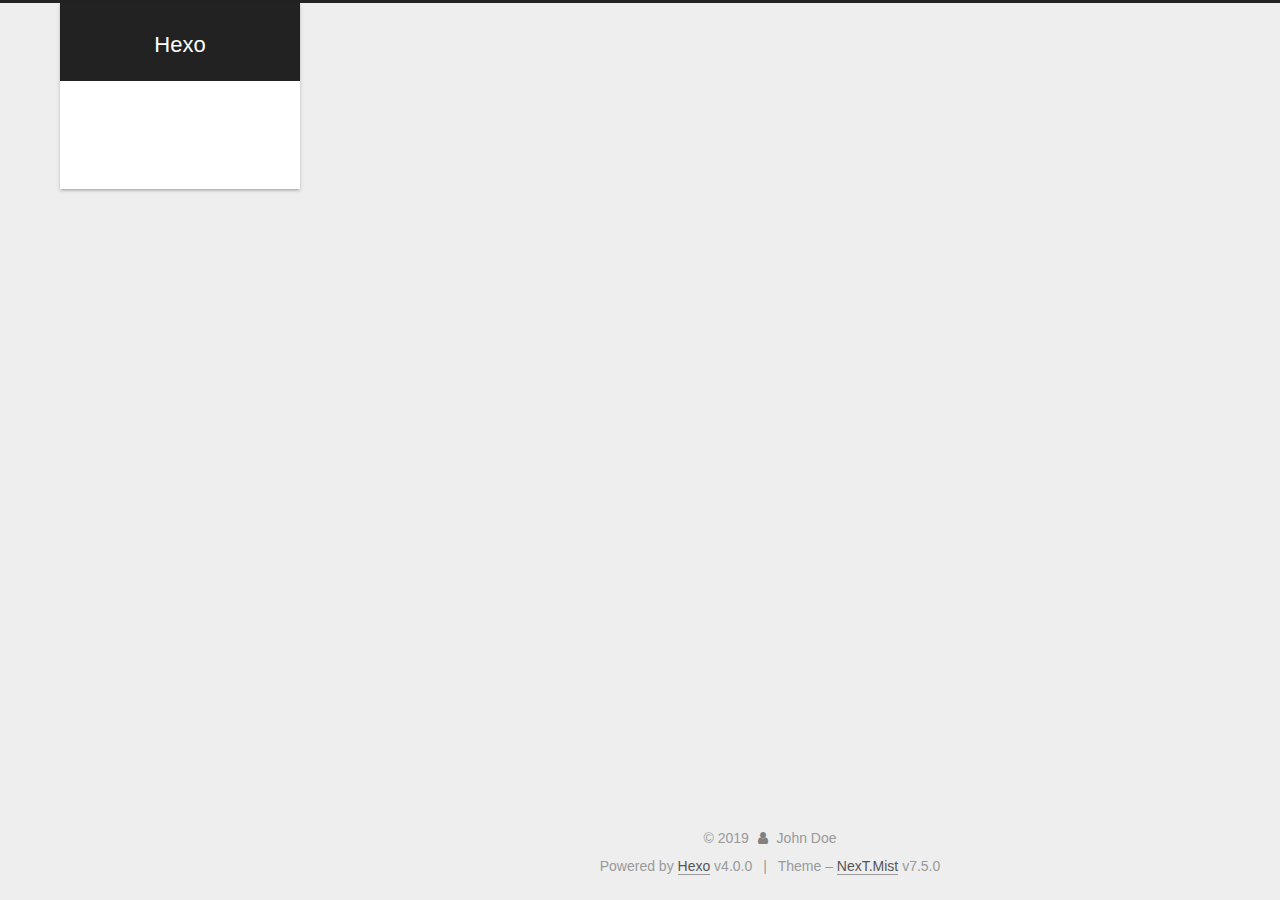
==== commit 6a9e9701: "Site updated: 2019-11-10 19:55:53" ====
--- a/archives/index.html
+++ b/archives/index.html
@@ -21,7 +21,7 @@
   var NexT = window.NexT || {};
   var CONFIG = {
     root: '/',
-    scheme: 'Muse',
+    scheme: 'Mist',
     version: '7.5.0',
     exturl: false,
     sidebar: {"position":"left","display":"post","offset":12,"onmobile":false},
@@ -290,7 +290,7 @@
   <div class="powered-by">Powered by <a href="https://hexo.io/" class="theme-link" rel="noopener" target="_blank">Hexo</a> v4.0.0
   </div>
   <span class="post-meta-divider">|</span>
-  <div class="theme-info">Theme – <a href="https://muse.theme-next.org/" class="theme-link" rel="noopener" target="_blank">NexT.Muse</a> v7.5.0
+  <div class="theme-info">Theme – <a href="https://mist.theme-next.org/" class="theme-link" rel="noopener" target="_blank">NexT.Mist</a> v7.5.0
   </div>
 
         
--- a/css/main.css
+++ b/css/main.css
@@ -155,7 +155,7 @@
   height: 100%;
 }
 body {
-  background: #fff;
+  background: #eee;
   color: #555;
   font-family: 'Lato', "PingFang SC", "Microsoft YaHei", sans-serif;
   font-size: 1em;
@@ -295,10 +295,10 @@
   border-bottom-width: 1px;
 }
 .btn {
-  background: #222;
-  border: 2px solid #222;
-  border-radius: 0;
-  color: #fff;
+  background: #fff;
+  border: 2px solid #555;
+  border-radius: 2px;
+  color: #555;
   display: inline-block;
   font-size: 0.875em;
   line-height: 2;
@@ -310,9 +310,9 @@
   transition-timing-function: ease-in-out;
 }
 .btn:hover {
-  background: #fff;
+  background: #222;
   border-color: #222;
-  color: #222;
+  color: #fff;
 }
 .btn + .btn {
   margin: 0 0 8px 8px;
@@ -873,9 +873,9 @@
   margin: 0.1em 0.2em;
 }
 .comment-button-group .comment-button.active {
-  background: #fff;
+  background: #222;
   border-color: #222;
-  color: #222;
+  color: #fff;
 }
 .comment-position {
   display: none;
@@ -900,16 +900,16 @@
 }
 .main-inner {
   margin: 0 auto;
-  width: 700px;
+  width: calc(100% - 20px);
 }
 @media (min-width: 1200px) {
   .main-inner {
-    width: 800px;
+    width: 1160px;
   }
 }
 @media (min-width: 1600px) {
   .main-inner {
-    width: 900px;
+    width: 73%;
   }
 }
 .header {
@@ -918,16 +918,16 @@
 .header-inner {
   margin: 0 auto;
   position: relative;
-  width: 700px;
+  width: calc(100% - 20px);
 }
 @media (min-width: 1200px) {
   .header-inner {
-    width: 800px;
+    width: 1160px;
   }
 }
 @media (min-width: 1600px) {
   .header-inner {
-    width: 900px;
+    width: 73%;
   }
 }
 .headband {
@@ -964,7 +964,7 @@
   vertical-align: top;
 }
 .site-subtitle {
-  color: #999;
+  color: #ddd;
   font-size: 0.8125em;
   margin-top: 10px;
 }
@@ -1113,23 +1113,23 @@
   display: inline-block;
 }
 .site-author-image {
-  border: 2px solid #333;
+  border: 1px solid #eee;
   display: block;
   height: auto;
   margin: 0 auto;
-  max-width: 96px;
+  max-width: 120px;
   padding: 2px;
 }
 .site-author-name {
-  color: #f5f5f5;
-  font-weight: normal;
-  margin: 5px 0 0;
+  color: #222;
+  font-weight: 600;
+  margin: 0;
   text-align: center;
 }
 .site-description {
   color: #999;
-  font-size: 1em;
-  margin-top: 5px;
+  font-size: 0.8125em;
+  margin-top: 0;
   text-align: center;
 }
 .links-of-author {
@@ -1146,7 +1146,7 @@
 }
 .links-of-author a::before,
 .links-of-author span.exturl::before {
-  background: #9f1363;
+  background: #5effed;
   border-radius: 50%;
   content: ' ';
   display: inline-block;
@@ -1244,14 +1244,14 @@
   margin-left: 10px;
 }
 .sidebar-nav li:hover {
-  color: #f5f5f5;
+  color: #fc6423;
 }
 .sidebar-nav .sidebar-nav-active {
-  border-bottom-color: #87daff;
-  color: #87daff;
+  border-bottom-color: #fc6423;
+  color: #fc6423;
 }
 .sidebar-nav .sidebar-nav-active:hover {
-  color: #87daff;
+  color: #fc6423;
 }
 .sidebar-panel {
   display: none;
@@ -1278,7 +1278,7 @@
   }
 }
 .sidebar-toggle:hover .toggle-line {
-  background: #87daff;
+  background: #fc6423;
 }
 .post-toc-wrap {
   overflow-x: hidden;
@@ -1297,16 +1297,16 @@
   padding-left: 0;
 }
 .post-toc ol a {
-  border-bottom-color: #555;
-  color: #999;
+  border-bottom-color: #ccc;
+  color: #666;
   transition-property: all;
   transition-delay: 0s;
   transition-duration: 0.2s;
   transition-timing-function: ease-in-out;
 }
 .post-toc ol a:hover {
-  border-bottom-color: #ccc;
-  color: #ccc;
+  border-bottom-color: #000;
+  color: #000;
 }
 .post-toc .nav-item {
   line-height: 1.8;
@@ -1327,14 +1327,14 @@
   display: block;
 }
 .post-toc .nav .active > a {
-  border-bottom-color: #87daff;
-  color: #87daff;
+  border-bottom-color: #fc6423;
+  color: #fc6423;
 }
 .post-toc .nav .active-current > a {
-  color: #87daff;
+  color: #fc6423;
 }
 .post-toc .nav .active-current > a:hover {
-  color: #87daff;
+  color: #fc6423;
 }
 .site-state {
   display: flex;
@@ -1349,7 +1349,7 @@
   padding: 0 15px;
 }
 .site-state-item:not(:first-child) {
-  border-left: 1px solid #333;
+  border-left: 1px solid #eee;
 }
 .site-state-item a {
   border-bottom: none;
@@ -1357,13 +1357,13 @@
 .site-state-item-count {
   color: inherit;
   display: block;
-  font-size: 1.25em;
+  font-size: 1em;
   font-weight: 600;
   text-align: center;
 }
 .site-state-item-name {
-  color: inherit;
-  font-size: 0.875em;
+  color: #999;
+  font-size: 0.8125em;
 }
 .footer {
   color: #999;
@@ -1383,16 +1383,16 @@
   box-sizing: border-box;
   margin: 0 auto;
   text-align: center;
-  width: 700px;
+  width: calc(100% - 20px);
 }
 @media (min-width: 1200px) {
   .footer-inner {
-    width: 800px;
+    width: 1160px;
   }
 }
 @media (min-width: 1600px) {
   .footer-inner {
-    width: 900px;
+    width: 73%;
   }
 }
 .with-love {
@@ -1468,7 +1468,7 @@
   cursor: pointer;
   font-size: 12px;
   left: 30px;
-  opacity: 1;
+  opacity: 0.6;
   padding: 0 6px;
   position: fixed;
   text-align: center;
@@ -1483,10 +1483,10 @@
   display: none;
 }
 .back-to-top:hover {
-  color: #87daff;
+  color: #fc6423;
 }
 .back-to-top.back-to-top-on {
-  bottom: 19px;
+  bottom: 30px;
 }
 @media (max-width: 991px) {
   .back-to-top {
@@ -2151,136 +2151,466 @@
 .tag-cloud a:hover {
   color: #222 !important;
 }
-@media (max-width: 767px) {
-  .header-inner,
-  .main-inner,
+.header {
+  margin: 0 auto;
+  position: relative;
+  width: calc(100% - 20px);
+}
+@media (min-width: 1200px) {
+  .header {
+    width: 1160px;
+  }
+}
+@media (min-width: 1600px) {
+  .header {
+    width: 73%;
+  }
+}
+@media (max-width: 991px) {
+  .header {
+    width: auto;
+  }
+}
+.header-inner {
+  background: #fff;
+  border-radius: initial;
+  box-shadow: 0 2px 2px 0 rgba(0,0,0,0.12), 0 3px 1px -2px rgba(0,0,0,0.06), 0 1px 5px 0 rgba(0,0,0,0.12);
+  overflow: hidden;
+  padding: 0;
+  position: absolute;
+  top: 0;
+  width: 240px;
+}
+@media (min-width: 1200px) {
+  .header-inner {
+    width: 240px;
+  }
+}
+@media (max-width: 991px) {
+  .header-inner {
+    border-radius: initial;
+    position: relative;
+    width: auto;
+  }
+}
+.main::before,
+.main::after {
+  content: ' ';
+  display: table;
+}
+.main::after {
+  clear: both;
+}
+@media (max-width: 991px) {
+  .main-inner {
+    width: auto;
+  }
+}
+.content-wrap {
+  background: #fff;
+  border-radius: initial;
+  box-shadow: 0 2px 2px 0 rgba(0,0,0,0.12), 0 3px 1px -2px rgba(0,0,0,0.06), 0 1px 5px 0 rgba(0,0,0,0.12);
+  box-sizing: border-box;
+  float: right;
+  padding: 40px;
+  width: calc(100% - 252px);
+}
+@media (max-width: 991px) {
+  .content-wrap {
+    border-radius: initial;
+    padding: 20px;
+    width: 100%;
+  }
+}
+.sidebar {
+  background: #eee;
+  box-shadow: none;
+  float: left;
+  position: static;
+  width: 240px;
+}
+@media (max-width: 991px) {
+  .sidebar {
+    display: none;
+  }
+}
+.sidebar-toggle {
+  display: none;
+}
+.footer-inner {
+  padding-left: 260px;
+}
+.back-to-top {
+  left: auto;
+  right: 30px;
+}
+@media (max-width: 991px) {
+  .back-to-top {
+    right: 20px;
+  }
+}
+@media (max-width: 991px) {
   .footer-inner {
+    padding-left: 0;
+    padding-right: 0;
     width: auto;
   }
 }
-.header-inner {
-  padding-top: 100px;
-}
-@media (max-width: 767px) {
-  .header-inner {
-    padding-top: 50px;
-  }
-}
-.main-inner {
-  padding-bottom: 60px;
-}
-.content {
-  padding-top: 70px;
-}
-@media (max-width: 767px) {
-  .content {
-    padding-top: 35px;
-  }
-}
-embed {
-  display: block;
-  margin: 0 auto 25px auto;
-}
-.custom-logo .site-meta-headline {
-  text-align: center;
-}
-.custom-logo .brand {
+.site-brand-container {
+  position: relative;
+}
+.site-meta {
+  background: #222;
+  color: #fff;
+  padding: 20px 0;
+}
+@media (max-width: 991px) {
+  .site-meta {
+    box-shadow: 0 0 16px rgba(0,0,0,0.5);
+  }
+}
+.brand {
   background: none;
-}
-.custom-logo .site-title {
-  color: #222;
-  margin: 10px auto 0;
-}
-.custom-logo .site-title a {
-  border: 0;
+  padding: 0;
+}
+.brand:hover {
+  color: #fff;
+}
+.site-subtitle {
+  font-weight: initial;
+  margin: 10px 10px 0;
 }
 .custom-logo-image {
+  margin-top: 20px;
+}
+@media (max-width: 991px) {
+  .custom-logo-image {
+    display: none;
+  }
+}
+.site-nav-toggle {
+  left: 20px;
+  top: 50%;
+  transform: translateY(-50%);
+}
+@media (min-width: 768px) and (max-width: 991px) {
+  .site-nav-toggle {
+    display: block;
+  }
+}
+.site-nav-toggle .toggle .toggle-line {
   background: #fff;
-  margin: 0 auto;
-  max-width: 150px;
-  padding: 5px;
-}
-@media (max-width: 767px) {
+}
+.site-nav {
+  border-top: none;
+}
+@media (min-width: 768px) and (max-width: 991px) {
   .site-nav {
-    background: #fff;
-    border-bottom: 1px solid #ddd;
-    left: 0;
-    margin: 0;
-    padding: 0;
-    width: 100%;
-  }
-}
-.site-nav-toggle {
-  top: 50px;
-}
-@media (max-width: 767px) {
-  .menu {
-    text-align: left;
+    display: none;
   }
 }
 .menu-item-active a,
 .menu .menu-item a:hover,
 .menu .menu-item span.exturl:hover {
-  border-bottom: 1px solid #222 !important;
-  color: #222;
-}
-@media (max-width: 767px) {
-  .menu-item-active a,
-  .menu .menu-item a:hover,
-  .menu .menu-item span.exturl:hover {
-    border-bottom: 1px dotted #ddd !important;
-  }
-}
-@media (max-width: 767px) {
-  .menu .menu-item {
-    display: block;
-    margin: 0 10px;
-    vertical-align: top;
-  }
+  background: #f5f5f5;
+}
+.menu-item-active a::after,
+.menu .menu-item a:hover::after,
+.menu .menu-item span.exturl:hover::after {
+  background: #bbb;
+  border-radius: 50%;
+  content: ' ';
+  height: 6px;
+  margin-top: -3px;
+  position: absolute;
+  right: 15px;
+  top: 50%;
+  width: 6px;
+}
+.menu .menu-item {
+  display: block;
+  margin: 0;
 }
 .menu .menu-item a,
 .menu .menu-item span.exturl {
-  border-bottom: 1px solid transparent;
+  padding: 5px 20px;
+  position: relative;
+  text-align: left;
+  transition-property: background-color;
+}
+.menu .menu-item .badge {
+  background: #ccc;
+  border-radius: 10px;
+  color: #fff;
+  float: right;
+  padding: 2px 5px;
+  text-shadow: 1px 1px 0 rgba(0,0,0,0.1);
+  vertical-align: middle;
+}
+.sub-menu {
+  background: #fff;
+  border-bottom: 1px solid #ddd;
+  margin: 0;
+  padding: 6px 0;
+}
+.sub-menu .menu-item {
+  display: inline-block;
+}
+.sub-menu .menu-item a,
+.sub-menu .menu-item span.exturl {
+  margin: 5px 10px;
+  padding: initial;
+}
+.sub-menu .menu-item a:hover,
+.sub-menu .menu-item span.exturl:hover {
+  background: initial;
+  color: #fc6423;
+}
+.sub-menu .menu-item a::after,
+.sub-menu .menu-item span.exturl::after {
+  content: initial !important;
+}
+.sub-menu .menu-item-active a {
+  background: #fff;
+  border-bottom-color: #fc6423;
+  color: #fc6423;
+}
+.sub-menu .menu-item-active a:hover {
+  background: #fff;
+  border-bottom-color: #fc6423;
+}
+.sidebar {
+  bottom: auto;
+  right: auto;
+}
+.sidebar a,
+.sidebar span.exturl {
+  color: #555;
+}
+.sidebar a:hover,
+.sidebar span.exturl:hover {
+  border-bottom-color: #222;
+  color: #222;
+}
+.sidebar-inner {
+  background: #fff;
+  border-radius: initial;
+  box-shadow: 0 2px 2px 0 rgba(0,0,0,0.12), 0 3px 1px -2px rgba(0,0,0,0.06), 0 1px 5px 0 rgba(0,0,0,0.12), 0 -1px 0.5px 0 rgba(0,0,0,0.09);
+  box-sizing: border-box;
+  color: #555;
+  width: 240px;
+  opacity: 0;
+}
+.sidebar-inner.affix {
+  position: fixed;
+  top: 12px;
+}
+.sidebar-inner.affix-bottom {
+  position: absolute;
+}
+.site-state-item {
+  padding: 0 10px;
+}
+.feed-link,
+.chat {
+  border-bottom: 1px dotted #ccc;
+  border-top: 1px dotted #ccc;
+  margin-top: 10px;
+  text-align: center;
+}
+.feed-link a,
+.chat a {
+  border: 0;
+  color: #fc6423;
+  display: block;
+}
+.feed-link a:hover,
+.chat a:hover {
+  background: none;
+  border: 0;
+  color: #e34603;
+}
+.feed-link a:hover .fa,
+.chat a:hover .fa {
+  color: #e34603;
+}
+.links-of-author {
+  display: flex;
+  flex-wrap: wrap;
+  margin-top: 10px;
+  justify-content: center;
+}
+.links-of-author-item {
+  margin: 5px 0 0;
+  width: 50%;
+}
+.links-of-author-item a,
+.links-of-author-item span.exturl {
+  box-sizing: border-box;
+  display: inline-block;
+  margin-bottom: 0;
+  margin-right: 0;
+  max-width: 216px;
+  overflow: hidden;
+  padding: 0 5px;
+  text-overflow: ellipsis;
+  white-space: nowrap;
+}
+.links-of-author-item a,
+.links-of-author-item span.exturl {
+  border-bottom: none;
+  display: block;
+  text-decoration: none;
+}
+.links-of-author-item a::before,
+.links-of-author-item span.exturl::before {
+  display: none;
+}
+.links-of-author-item a:hover,
+.links-of-author-item span.exturl:hover {
+  background: #eee;
+  border-radius: 4px;
+}
+.links-of-author-item .fa {
+  margin-right: 2px;
+}
+.links-of-blogroll-item {
+  padding: 0;
+}
+.content-wrap {
+  background: initial;
+  box-shadow: initial;
+  padding: initial;
+}
+.post-block {
+  background: #fff;
+  border-radius: initial;
+  box-shadow: 0 2px 2px 0 rgba(0,0,0,0.12), 0 3px 1px -2px rgba(0,0,0,0.06), 0 1px 5px 0 rgba(0,0,0,0.12);
+  padding: 40px;
+}
+.post-block + .post-block {
+  border-radius: initial;
+  box-shadow: 0 2px 2px 0 rgba(0,0,0,0.12), 0 3px 1px -2px rgba(0,0,0,0.06), 0 1px 5px 0 rgba(0,0,0,0.12), 0 -1px 0.5px 0 rgba(0,0,0,0.09);
+  margin-top: 12px;
+}
+.comments {
+  background: #fff;
+  border-radius: initial;
+  box-shadow: 0 2px 2px 0 rgba(0,0,0,0.12), 0 3px 1px -2px rgba(0,0,0,0.06), 0 1px 5px 0 rgba(0,0,0,0.12), 0 -1px 0.5px 0 rgba(0,0,0,0.09);
+  margin: auto;
+  margin-top: 12px;
+  padding: 40px;
+}
+.tabs-comment {
+  margin-top: 1em;
+}
+.posts-expand {
+  padding-top: initial;
+}
+.post-nav-divider {
+  width: 4%;
+}
+.post-nav-item {
+  width: 48%;
+}
+.post-eof {
+  display: none;
+}
+.pagination {
+  background: #fff;
+  border-radius: initial;
+  border-top: initial;
+  box-shadow: 0 2px 2px 0 rgba(0,0,0,0.12), 0 3px 1px -2px rgba(0,0,0,0.06), 0 1px 5px 0 rgba(0,0,0,0.12), 0 -1px 0.5px 0 rgba(0,0,0,0.09);
+  margin: 12px 0 0;
+  padding: 10px 0 10px;
+}
+.pagination .prev,
+.pagination .next,
+.pagination .page-number {
+  margin-bottom: initial;
+  top: initial;
+}
+.main {
+  padding-bottom: initial;
+}
+.footer {
+  bottom: auto;
+}
+.sub-menu {
+  border-bottom: initial;
+  box-shadow: 0 2px 2px 0 rgba(0,0,0,0.12), 0 3px 1px -2px rgba(0,0,0,0.06), 0 1px 5px 0 rgba(0,0,0,0.12);
+}
+.sub-menu + .content .post-block {
+  box-shadow: 0 2px 2px 0 rgba(0,0,0,0.12), 0 3px 1px -2px rgba(0,0,0,0.06), 0 1px 5px 0 rgba(0,0,0,0.12), 0 -1px 0.5px 0 rgba(0,0,0,0.09);
+  margin-top: 12px;
+}
+@media (min-width: 768px) and (max-width: 991px) {
+  .sub-menu + .content .post-block {
+    margin-top: 10px;
+  }
 }
 @media (max-width: 767px) {
-  .menu .menu-item a,
-  .menu .menu-item span.exturl {
-    padding: 5px 10px;
-  }
+  .sub-menu + .content .post-block {
+    margin-top: 8px;
+  }
+}
+.post-body h1,
+.post-body h2 {
+  border-bottom: 1px solid #eee;
+}
+.post-body h3 {
+  border-bottom: 1px dotted #eee;
 }
 @media (min-width: 768px) and (max-width: 991px) {
-  .menu .menu-item .fa {
-    display: block;
-    line-height: 2;
-    margin-right: 0;
-    width: 100%;
-  }
-}
-@media (min-width: 992px) {
-  .menu .menu-item .fa {
-    display: block;
-    line-height: 2;
-    margin-right: 0;
-    width: 100%;
-  }
-}
-.menu .menu-item .badge {
-  background: #eee;
-  padding: 1px 4px;
-}
-.sub-menu {
-  margin: 10px 0;
-}
-.sub-menu .menu-item {
-  display: inline-block;
-}
-.sidebar {
-  left: -320px;
-}
-.sidebar.sidebar-active {
-  left: 0;
-}
-.sidebar {
-  transition: all 0.4s;
-  width: 320px;
-}
+  .content-wrap {
+    padding: 10px;
+  }
+  .posts-expand {
+    margin: initial;
+  }
+  .posts-expand .post-button {
+    margin-top: 20px;
+  }
+  .post-block {
+    border-radius: initial;
+    box-shadow: 0 2px 2px 0 rgba(0,0,0,0.12), 0 3px 1px -2px rgba(0,0,0,0.06), 0 1px 5px 0 rgba(0,0,0,0.12), 0 -1px 0.5px 0 rgba(0,0,0,0.09);
+    padding: 20px;
+  }
+  .post-block + .post-block {
+    margin-top: 10px;
+  }
+  .comments {
+    margin-top: 10px;
+    padding: 10px 20px;
+  }
+  .pagination {
+    margin: 10px 0 0;
+  }
+}
+@media (max-width: 767px) {
+  .content-wrap {
+    padding: 8px;
+  }
+  .posts-expand {
+    margin: initial;
+  }
+  .posts-expand .post-button {
+    margin: 12px 0;
+  }
+  .post-block {
+    border-radius: initial;
+    box-shadow: 0 2px 2px 0 rgba(0,0,0,0.12), 0 3px 1px -2px rgba(0,0,0,0.06), 0 1px 5px 0 rgba(0,0,0,0.12), 0 -1px 0.5px 0 rgba(0,0,0,0.09);
+    min-height: auto;
+    padding: 12px;
+  }
+  .post-block + .post-block {
+    margin-top: 8px;
+  }
+  .comments {
+    margin-top: 8px;
+    padding: 10px 12px;
+  }
+  .pagination {
+    margin: 8px 0 0;
+  }
+}
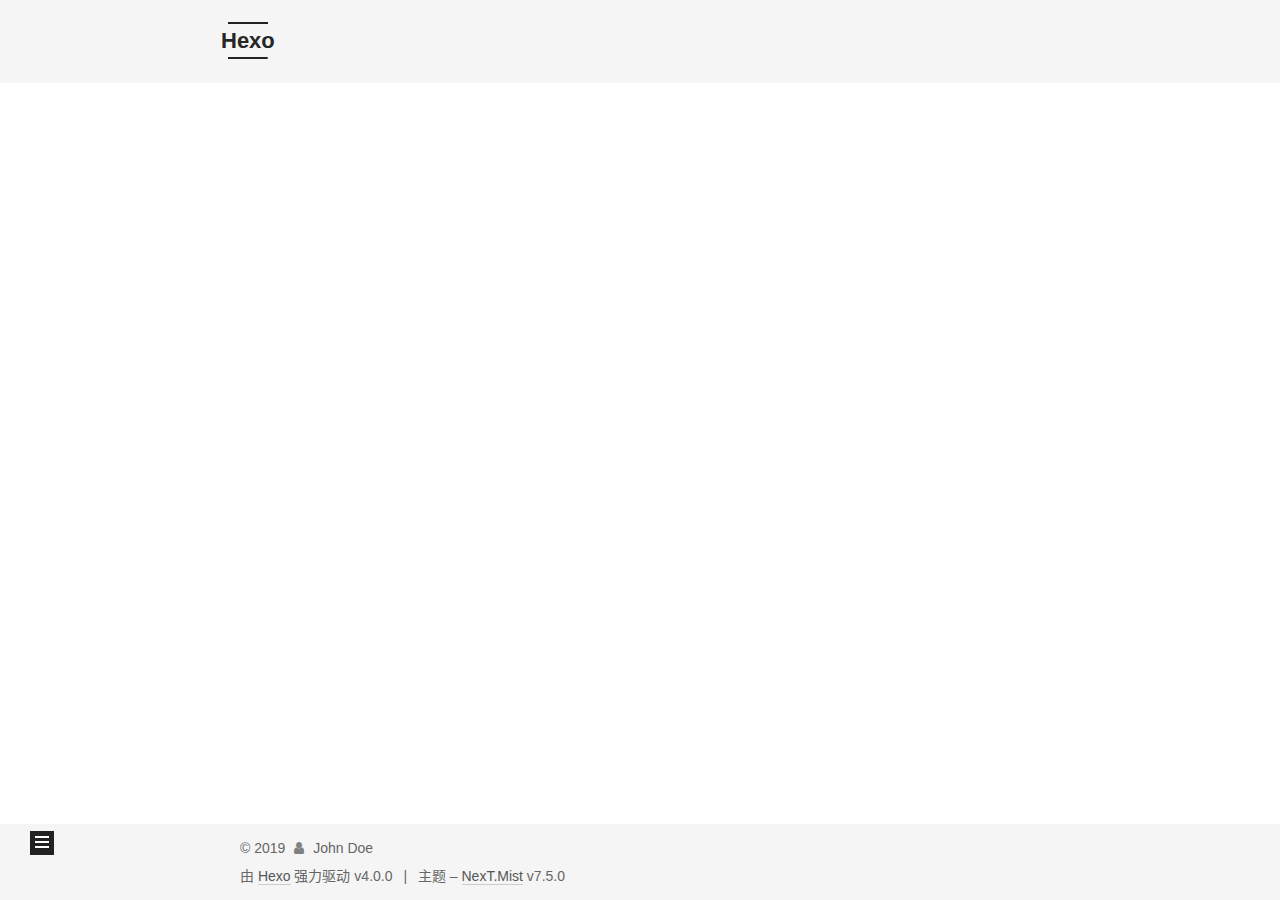
==== commit 92220326: "Site updated: 2019-11-10 20:00:34" ====
--- a/archives/index.html
+++ b/archives/index.html
@@ -1,5 +1,5 @@
 <!DOCTYPE html>
-<html lang="en">
+<html lang="zh-CN">
 <head>
   <meta charset="UTF-8">
 <meta name="viewport" content="width=device-width, initial-scale=1, maximum-scale=2">
@@ -43,9 +43,9 @@
     path: '',
     motion: {"enable":true,"async":false,"transition":{"post_block":"fadeIn","post_header":"slideDownIn","post_body":"slideDownIn","coll_header":"slideLeftIn","sidebar":"slideUpIn"}},
     translation: {
-      copy_button: 'Copy',
-      copy_success: 'Copied',
-      copy_failure: 'Copy failed'
+      copy_button: '复制',
+      copy_success: '复制成功',
+      copy_failure: '复制失败'
     },
     sidebarPadding: 40
   };
@@ -55,7 +55,7 @@
 <meta property="og:title" content="Hexo">
 <meta property="og:url" content="http:&#x2F;&#x2F;yoursite.com&#x2F;archives&#x2F;index.html">
 <meta property="og:site_name" content="Hexo">
-<meta property="og:locale" content="en">
+<meta property="og:locale" content="zh-CN">
 <meta name="twitter:card" content="summary">
 
 <link rel="canonical" href="http://yoursite.com/archives/">
@@ -72,7 +72,7 @@
   };
 </script>
 
-  <title>Archive | Hexo</title>
+  <title>归档 | Hexo</title>
   
 
 
@@ -123,7 +123,7 @@
   </div>
 
   <div class="site-nav-toggle">
-    <div class="toggle" aria-label="Toggle navigation bar">
+    <div class="toggle" aria-label="切换导航栏">
       <span class="toggle-line toggle-line-first"></span>
       <span class="toggle-line toggle-line-middle"></span>
       <span class="toggle-line toggle-line-last"></span>
@@ -137,12 +137,12 @@
   <ul id="menu" class="menu">
         <li class="menu-item menu-item-home">
 
-    <a href="/" rel="section"><i class="fa fa-fw fa-home"></i>Home</a>
+    <a href="/" rel="section"><i class="fa fa-fw fa-home"></i>首页</a>
 
   </li>
         <li class="menu-item menu-item-archives">
 
-    <a href="/archives/" rel="section"><i class="fa fa-fw fa-archive"></i>Archives</a>
+    <a href="/archives/" rel="section"><i class="fa fa-fw fa-archive"></i>归档</a>
 
   </li>
   </ul>
@@ -172,7 +172,7 @@
   <div class="post-block">
     <div class="posts-collapse">
       <div class="collection-title">
-        <span class="collection-header">Um..! 1 post. Keep on posting.</span>
+        <span class="collection-header">嗯..! 目前共计 1 篇日志。 继续努力。</span>
       </div>
 
       
@@ -228,10 +228,10 @@
 
       <ul class="sidebar-nav motion-element">
         <li class="sidebar-nav-toc">
-          Table of Contents
+          文章目录
         </li>
         <li class="sidebar-nav-overview">
-          Overview
+          站点概览
         </li>
       </ul>
 
@@ -251,7 +251,7 @@
           <a href="/archives/">
         
           <span class="site-state-item-count">1</span>
-          <span class="site-state-item-name">posts</span>
+          <span class="site-state-item-name">日志</span>
         </a>
       </div>
   </nav>
@@ -287,10 +287,10 @@
   </span>
   <span class="author" itemprop="copyrightHolder">John Doe</span>
 </div>
-  <div class="powered-by">Powered by <a href="https://hexo.io/" class="theme-link" rel="noopener" target="_blank">Hexo</a> v4.0.0
+  <div class="powered-by">由 <a href="https://hexo.io/" class="theme-link" rel="noopener" target="_blank">Hexo</a> 强力驱动 v4.0.0
   </div>
   <span class="post-meta-divider">|</span>
-  <div class="theme-info">Theme – <a href="https://mist.theme-next.org/" class="theme-link" rel="noopener" target="_blank">NexT.Mist</a> v7.5.0
+  <div class="theme-info">主题 – <a href="https://mist.theme-next.org/" class="theme-link" rel="noopener" target="_blank">NexT.Mist</a> v7.5.0
   </div>
 
         
--- a/css/main.css
+++ b/css/main.css
@@ -155,7 +155,7 @@
   height: 100%;
 }
 body {
-  background: #eee;
+  background: #fff;
   color: #555;
   font-family: 'Lato', "PingFang SC", "Microsoft YaHei", sans-serif;
   font-size: 1em;
@@ -295,9 +295,9 @@
   border-bottom-width: 1px;
 }
 .btn {
-  background: #fff;
-  border: 2px solid #555;
-  border-radius: 2px;
+  background: transparent;
+  border: 2px solid #222;
+  border-radius: 0;
   color: #555;
   display: inline-block;
   font-size: 0.875em;
@@ -310,9 +310,9 @@
   transition-timing-function: ease-in-out;
 }
 .btn:hover {
-  background: #222;
+  background: #fff;
   border-color: #222;
-  color: #fff;
+  color: #222;
 }
 .btn + .btn {
   margin: 0 0 8px 8px;
@@ -873,9 +873,9 @@
   margin: 0.1em 0.2em;
 }
 .comment-button-group .comment-button.active {
-  background: #222;
+  background: #fff;
   border-color: #222;
-  color: #fff;
+  color: #222;
 }
 .comment-position {
   display: none;
@@ -900,16 +900,16 @@
 }
 .main-inner {
   margin: 0 auto;
-  width: calc(100% - 20px);
+  width: 700px;
 }
 @media (min-width: 1200px) {
   .main-inner {
-    width: 1160px;
+    width: 800px;
   }
 }
 @media (min-width: 1600px) {
   .main-inner {
-    width: 73%;
+    width: 900px;
   }
 }
 .header {
@@ -918,16 +918,16 @@
 .header-inner {
   margin: 0 auto;
   position: relative;
-  width: calc(100% - 20px);
+  width: 700px;
 }
 @media (min-width: 1200px) {
   .header-inner {
-    width: 1160px;
+    width: 800px;
   }
 }
 @media (min-width: 1600px) {
   .header-inner {
-    width: 73%;
+    width: 900px;
   }
 }
 .headband {
@@ -936,7 +936,7 @@
 }
 .site-meta {
   margin: 0;
-  text-align: center;
+  text-align: left;
 }
 @media (max-width: 767px) {
   .site-meta {
@@ -946,14 +946,14 @@
 .brand {
   background: #222;
   border-bottom: none;
-  color: #fff;
+  color: #222;
   display: inline-block;
   line-height: 1.375em;
   padding: 0 40px;
   position: relative;
 }
 .brand:hover {
-  color: #fff;
+  color: #222;
 }
 .site-title {
   display: inline-block;
@@ -964,7 +964,7 @@
   vertical-align: top;
 }
 .site-subtitle {
-  color: #ddd;
+  color: #999;
   font-size: 0.8125em;
   margin-top: 10px;
 }
@@ -1113,23 +1113,23 @@
   display: inline-block;
 }
 .site-author-image {
-  border: 1px solid #eee;
+  border: 2px solid #333;
   display: block;
   height: auto;
   margin: 0 auto;
-  max-width: 120px;
+  max-width: 96px;
   padding: 2px;
 }
 .site-author-name {
-  color: #222;
-  font-weight: 600;
-  margin: 0;
+  color: #f5f5f5;
+  font-weight: normal;
+  margin: 5px 0 0;
   text-align: center;
 }
 .site-description {
   color: #999;
-  font-size: 0.8125em;
-  margin-top: 0;
+  font-size: 1em;
+  margin-top: 5px;
   text-align: center;
 }
 .links-of-author {
@@ -1146,7 +1146,7 @@
 }
 .links-of-author a::before,
 .links-of-author span.exturl::before {
-  background: #5effed;
+  background: #7011ff;
   border-radius: 50%;
   content: ' ';
   display: inline-block;
@@ -1244,14 +1244,14 @@
   margin-left: 10px;
 }
 .sidebar-nav li:hover {
-  color: #fc6423;
+  color: #f5f5f5;
 }
 .sidebar-nav .sidebar-nav-active {
-  border-bottom-color: #fc6423;
-  color: #fc6423;
+  border-bottom-color: #87daff;
+  color: #87daff;
 }
 .sidebar-nav .sidebar-nav-active:hover {
-  color: #fc6423;
+  color: #87daff;
 }
 .sidebar-panel {
   display: none;
@@ -1278,7 +1278,7 @@
   }
 }
 .sidebar-toggle:hover .toggle-line {
-  background: #fc6423;
+  background: #87daff;
 }
 .post-toc-wrap {
   overflow-x: hidden;
@@ -1297,16 +1297,16 @@
   padding-left: 0;
 }
 .post-toc ol a {
-  border-bottom-color: #ccc;
-  color: #666;
+  border-bottom-color: #555;
+  color: #999;
   transition-property: all;
   transition-delay: 0s;
   transition-duration: 0.2s;
   transition-timing-function: ease-in-out;
 }
 .post-toc ol a:hover {
-  border-bottom-color: #000;
-  color: #000;
+  border-bottom-color: #ccc;
+  color: #ccc;
 }
 .post-toc .nav-item {
   line-height: 1.8;
@@ -1327,14 +1327,14 @@
   display: block;
 }
 .post-toc .nav .active > a {
-  border-bottom-color: #fc6423;
-  color: #fc6423;
+  border-bottom-color: #87daff;
+  color: #87daff;
 }
 .post-toc .nav .active-current > a {
-  color: #fc6423;
+  color: #87daff;
 }
 .post-toc .nav .active-current > a:hover {
-  color: #fc6423;
+  color: #87daff;
 }
 .site-state {
   display: flex;
@@ -1349,7 +1349,7 @@
   padding: 0 15px;
 }
 .site-state-item:not(:first-child) {
-  border-left: 1px solid #eee;
+  border-left: 1px solid #333;
 }
 .site-state-item a {
   border-bottom: none;
@@ -1357,13 +1357,13 @@
 .site-state-item-count {
   color: inherit;
   display: block;
-  font-size: 1em;
+  font-size: 1.25em;
   font-weight: 600;
   text-align: center;
 }
 .site-state-item-name {
-  color: #999;
-  font-size: 0.8125em;
+  color: inherit;
+  font-size: 0.875em;
 }
 .footer {
   color: #999;
@@ -1383,16 +1383,16 @@
   box-sizing: border-box;
   margin: 0 auto;
   text-align: center;
-  width: calc(100% - 20px);
+  width: 700px;
 }
 @media (min-width: 1200px) {
   .footer-inner {
-    width: 1160px;
+    width: 800px;
   }
 }
 @media (min-width: 1600px) {
   .footer-inner {
-    width: 73%;
+    width: 900px;
   }
 }
 .with-love {
@@ -1468,7 +1468,7 @@
   cursor: pointer;
   font-size: 12px;
   left: 30px;
-  opacity: 0.6;
+  opacity: 1;
   padding: 0 6px;
   position: fixed;
   text-align: center;
@@ -1483,10 +1483,10 @@
   display: none;
 }
 .back-to-top:hover {
-  color: #fc6423;
+  color: #87daff;
 }
 .back-to-top.back-to-top-on {
-  bottom: 30px;
+  bottom: 19px;
 }
 @media (max-width: 991px) {
   .back-to-top {
@@ -2151,466 +2151,269 @@
 .tag-cloud a:hover {
   color: #222 !important;
 }
+a {
+  border-bottom-color: #ccc;
+}
+hr {
+  height: 2px;
+  margin: 20px 0;
+}
+.btn {
+  border-radius: 0;
+  border-width: 2px;
+  padding: 0 10px;
+}
+.headband {
+  display: none;
+}
+.main-inner {
+  padding-bottom: 80px;
+}
+@media (max-width: 767px) {
+  .main-inner {
+    width: auto;
+  }
+}
+.content {
+  padding-top: 80px;
+}
+.pagination {
+  margin: 120px 0 0;
+  text-align: left;
+}
+@media (max-width: 767px) {
+  .pagination {
+    margin: 80px 10px 0;
+    text-align: center;
+  }
+}
+.footer {
+  background: #f5f5f5;
+  color: #666;
+  padding: 10px 0;
+}
+.footer-inner {
+  text-align: left;
+}
+@media (max-width: 767px) {
+  .footer-inner {
+    text-align: center;
+    width: auto;
+  }
+}
 .header {
-  margin: 0 auto;
-  position: relative;
-  width: calc(100% - 20px);
-}
-@media (min-width: 1200px) {
-  .header {
-    width: 1160px;
-  }
-}
-@media (min-width: 1600px) {
-  .header {
-    width: 73%;
-  }
-}
-@media (max-width: 991px) {
-  .header {
-    width: auto;
-  }
+  background: #f5f5f5;
 }
 .header-inner {
-  background: #fff;
-  border-radius: initial;
-  box-shadow: 0 2px 2px 0 rgba(0,0,0,0.12), 0 3px 1px -2px rgba(0,0,0,0.06), 0 1px 5px 0 rgba(0,0,0,0.12);
-  overflow: hidden;
-  padding: 0;
-  position: absolute;
-  top: 0;
-  width: 240px;
-}
-@media (min-width: 1200px) {
-  .header-inner {
-    width: 240px;
-  }
-}
-@media (max-width: 991px) {
-  .header-inner {
-    border-radius: initial;
-    position: relative;
-    width: auto;
-  }
-}
-.main::before,
-.main::after {
+  align-items: center;
+  display: flex;
+  justify-content: center;
+  padding: 20px 0;
+}
+.header-inner::before,
+.header-inner::after {
   content: ' ';
   display: table;
 }
-.main::after {
+.header-inner::after {
   clear: both;
 }
-@media (max-width: 991px) {
-  .main-inner {
+@media (max-width: 767px) {
+  .header-inner {
+    display: block;
+    padding: 10px;
     width: auto;
   }
 }
-.content-wrap {
-  background: #fff;
-  border-radius: initial;
-  box-shadow: 0 2px 2px 0 rgba(0,0,0,0.12), 0 3px 1px -2px rgba(0,0,0,0.06), 0 1px 5px 0 rgba(0,0,0,0.12);
-  box-sizing: border-box;
+.site-meta {
+  float: left;
+  line-height: normal;
+  margin-left: -20px;
+}
+@media (max-width: 767px) {
+  .site-meta {
+    margin-left: 10px;
+  }
+}
+.site-meta .brand {
+  background: none;
+  padding: 2px 1px;
+}
+@media (max-width: 767px) {
+  .site-meta .brand {
+    display: block;
+  }
+}
+.site-meta .site-title {
+  font-weight: bolder;
+}
+.logo-line-before,
+.logo-line-after {
+  display: block;
+  margin: 0 auto;
+  overflow: hidden;
+  width: 75%;
+}
+@media (max-width: 767px) {
+  .logo-line-before,
+  .logo-line-after {
+    display: none;
+  }
+}
+.logo-line-before i,
+.logo-line-after i {
+  background: #222;
+  display: block;
+  height: 2px;
+  position: relative;
+}
+@media (max-width: 767px) {
+  .logo-line-before i,
+  .logo-line-after i {
+    height: 3px;
+  }
+}
+.use-motion .logo-line-before i {
+  left: -100%;
+}
+.use-motion .logo-line-after i {
+  right: -100%;
+}
+.site-subtitle {
+  display: none;
+}
+.site-brand-container {
+  flex-shrink: 0;
+}
+.site-nav-toggle {
   float: right;
-  padding: 40px;
-  width: calc(100% - 252px);
-}
-@media (max-width: 991px) {
-  .content-wrap {
-    border-radius: initial;
-    padding: 20px;
-    width: 100%;
-  }
-}
-.sidebar {
-  background: #eee;
-  box-shadow: none;
-  float: left;
   position: static;
-  width: 240px;
-}
-@media (max-width: 991px) {
-  .sidebar {
-    display: none;
-  }
-}
-.sidebar-toggle {
-  display: none;
-}
-.footer-inner {
-  padding-left: 260px;
-}
-.back-to-top {
-  left: auto;
-  right: 30px;
-}
-@media (max-width: 991px) {
-  .back-to-top {
-    right: 20px;
-  }
-}
-@media (max-width: 991px) {
-  .footer-inner {
-    padding-left: 0;
-    padding-right: 0;
-    width: auto;
-  }
-}
-.site-brand-container {
-  position: relative;
-}
-.site-meta {
-  background: #222;
-  color: #fff;
-  padding: 20px 0;
-}
-@media (max-width: 991px) {
-  .site-meta {
-    box-shadow: 0 0 16px rgba(0,0,0,0.5);
-  }
-}
-.brand {
-  background: none;
-  padding: 0;
-}
-.brand:hover {
-  color: #fff;
-}
-.site-subtitle {
-  font-weight: initial;
-  margin: 10px 10px 0;
-}
-.custom-logo-image {
-  margin-top: 20px;
-}
-@media (max-width: 991px) {
-  .custom-logo-image {
-    display: none;
-  }
-}
-.site-nav-toggle {
-  left: 20px;
-  top: 50%;
-  transform: translateY(-50%);
-}
-@media (min-width: 768px) and (max-width: 991px) {
-  .site-nav-toggle {
-    display: block;
-  }
-}
-.site-nav-toggle .toggle .toggle-line {
-  background: #fff;
+  top: 10px;
 }
 .site-nav {
-  border-top: none;
-}
-@media (min-width: 768px) and (max-width: 991px) {
+  flex-grow: 1;
+}
+@media (max-width: 767px) {
   .site-nav {
-    display: none;
+    transform: translateY(10px);
   }
 }
 .menu-item-active a,
 .menu .menu-item a:hover,
 .menu .menu-item span.exturl:hover {
-  background: #f5f5f5;
-}
-.menu-item-active a::after,
-.menu .menu-item a:hover::after,
-.menu .menu-item span.exturl:hover::after {
-  background: #bbb;
-  border-radius: 50%;
-  content: ' ';
-  height: 6px;
-  margin-top: -3px;
-  position: absolute;
-  right: 15px;
-  top: 50%;
-  width: 6px;
+  background: #ddd;
+}
+.menu {
+  margin: 0;
+}
+@media (max-width: 767px) {
+  .menu {
+    margin: 10px 0;
+    padding: 0;
+  }
 }
 .menu .menu-item {
-  display: block;
   margin: 0;
+}
+@media (max-width: 767px) {
+  .menu .menu-item {
+    display: block;
+    margin-top: 5px;
+  }
 }
 .menu .menu-item a,
 .menu .menu-item span.exturl {
-  padding: 5px 20px;
-  position: relative;
+  border-radius: 2px;
+  padding: 0 10px;
+  transition-property: background;
+}
+@media (max-width: 767px) {
+  .menu .menu-item a,
+  .menu .menu-item span.exturl {
+    text-align: left;
+  }
+}
+.menu .menu-item .badge {
+  background: #fff;
+  border-radius: 10px;
+  color: #555;
+  padding: 1px 4px;
+  text-shadow: 1px 1px 0 rgba(0,0,0,0.1);
+}
+.posts-expand .home .post-title,
+.posts-expand .home .post-meta {
   text-align: left;
-  transition-property: background-color;
-}
-.menu .menu-item .badge {
+}
+@media (max-width: 767px) {
+  .posts-expand .home .post-title,
+  .posts-expand .home .post-meta {
+    text-align: center;
+  }
+}
+.posts-expand .home .post-meta {
+  margin: 5px 0 20px 0;
+}
+.posts-expand {
+  padding-top: 0;
+}
+.posts-expand .post-eof {
+  display: none;
+}
+.posts-expand .post-block:not(:first-child) {
+  margin-top: 120px;
+}
+.posts-expand .post-title,
+.posts-expand .post-meta {
+  text-align: center;
+}
+.posts-expand .post-title-link::before {
+  background: #222;
+}
+.posts-expand .post-body img {
+  margin-left: 0;
+}
+.posts-expand .post-tags {
+  text-align: left;
+}
+.posts-expand .post-tags a {
+  background: #f5f5f5;
+  border-bottom: none;
+  padding: 1px 5px;
+}
+.posts-expand .post-tags a:hover {
   background: #ccc;
-  border-radius: 10px;
-  color: #fff;
-  float: right;
-  padding: 2px 5px;
-  text-shadow: 1px 1px 0 rgba(0,0,0,0.1);
-  vertical-align: middle;
-}
-.sub-menu {
-  background: #fff;
-  border-bottom: 1px solid #ddd;
-  margin: 0;
-  padding: 6px 0;
-}
-.sub-menu .menu-item {
-  display: inline-block;
-}
-.sub-menu .menu-item a,
-.sub-menu .menu-item span.exturl {
-  margin: 5px 10px;
-  padding: initial;
-}
-.sub-menu .menu-item a:hover,
-.sub-menu .menu-item span.exturl:hover {
-  background: initial;
-  color: #fc6423;
-}
-.sub-menu .menu-item a::after,
-.sub-menu .menu-item span.exturl::after {
-  content: initial !important;
-}
-.sub-menu .menu-item-active a {
-  background: #fff;
-  border-bottom-color: #fc6423;
-  color: #fc6423;
-}
-.sub-menu .menu-item-active a:hover {
-  background: #fff;
-  border-bottom-color: #fc6423;
-}
-.sidebar {
-  bottom: auto;
-  right: auto;
-}
-.sidebar a,
-.sidebar span.exturl {
-  color: #555;
-}
-.sidebar a:hover,
-.sidebar span.exturl:hover {
-  border-bottom-color: #222;
-  color: #222;
-}
-.sidebar-inner {
-  background: #fff;
-  border-radius: initial;
-  box-shadow: 0 2px 2px 0 rgba(0,0,0,0.12), 0 3px 1px -2px rgba(0,0,0,0.06), 0 1px 5px 0 rgba(0,0,0,0.12), 0 -1px 0.5px 0 rgba(0,0,0,0.09);
-  box-sizing: border-box;
-  color: #555;
-  width: 240px;
-  opacity: 0;
-}
-.sidebar-inner.affix {
-  position: fixed;
-  top: 12px;
-}
-.sidebar-inner.affix-bottom {
-  position: absolute;
-}
-.site-state-item {
-  padding: 0 10px;
-}
-.feed-link,
-.chat {
-  border-bottom: 1px dotted #ccc;
-  border-top: 1px dotted #ccc;
-  margin-top: 10px;
-  text-align: center;
-}
-.feed-link a,
-.chat a {
-  border: 0;
-  color: #fc6423;
-  display: block;
-}
-.feed-link a:hover,
-.chat a:hover {
+}
+.posts-expand .post-nav {
+  margin-top: 40px;
+}
+.post-button {
+  margin-top: 20px;
+  text-align: left;
+}
+.post-button .btn {
   background: none;
   border: 0;
-  color: #e34603;
-}
-.feed-link a:hover .fa,
-.chat a:hover .fa {
-  color: #e34603;
-}
-.links-of-author {
-  display: flex;
-  flex-wrap: wrap;
-  margin-top: 10px;
-  justify-content: center;
-}
-.links-of-author-item {
-  margin: 5px 0 0;
-  width: 50%;
-}
-.links-of-author-item a,
-.links-of-author-item span.exturl {
-  box-sizing: border-box;
-  display: inline-block;
-  margin-bottom: 0;
-  margin-right: 0;
-  max-width: 216px;
-  overflow: hidden;
-  padding: 0 5px;
-  text-overflow: ellipsis;
-  white-space: nowrap;
-}
-.links-of-author-item a,
-.links-of-author-item span.exturl {
-  border-bottom: none;
-  display: block;
-  text-decoration: none;
-}
-.links-of-author-item a::before,
-.links-of-author-item span.exturl::before {
-  display: none;
-}
-.links-of-author-item a:hover,
-.links-of-author-item span.exturl:hover {
-  background: #eee;
-  border-radius: 4px;
-}
-.links-of-author-item .fa {
-  margin-right: 2px;
-}
-.links-of-blogroll-item {
+  border-bottom: 2px solid #666;
+  font-size: 0.875em;
   padding: 0;
-}
-.content-wrap {
-  background: initial;
-  box-shadow: initial;
-  padding: initial;
-}
-.post-block {
-  background: #fff;
-  border-radius: initial;
-  box-shadow: 0 2px 2px 0 rgba(0,0,0,0.12), 0 3px 1px -2px rgba(0,0,0,0.06), 0 1px 5px 0 rgba(0,0,0,0.12);
-  padding: 40px;
-}
-.post-block + .post-block {
-  border-radius: initial;
-  box-shadow: 0 2px 2px 0 rgba(0,0,0,0.12), 0 3px 1px -2px rgba(0,0,0,0.06), 0 1px 5px 0 rgba(0,0,0,0.12), 0 -1px 0.5px 0 rgba(0,0,0,0.09);
-  margin-top: 12px;
-}
-.comments {
-  background: #fff;
-  border-radius: initial;
-  box-shadow: 0 2px 2px 0 rgba(0,0,0,0.12), 0 3px 1px -2px rgba(0,0,0,0.06), 0 1px 5px 0 rgba(0,0,0,0.12), 0 -1px 0.5px 0 rgba(0,0,0,0.09);
-  margin: auto;
-  margin-top: 12px;
-  padding: 40px;
-}
-.tabs-comment {
-  margin-top: 1em;
-}
-.posts-expand {
-  padding-top: initial;
-}
-.post-nav-divider {
-  width: 4%;
-}
-.post-nav-item {
-  width: 48%;
-}
-.post-eof {
-  display: none;
-}
-.pagination {
-  background: #fff;
-  border-radius: initial;
-  border-top: initial;
-  box-shadow: 0 2px 2px 0 rgba(0,0,0,0.12), 0 3px 1px -2px rgba(0,0,0,0.06), 0 1px 5px 0 rgba(0,0,0,0.12), 0 -1px 0.5px 0 rgba(0,0,0,0.09);
-  margin: 12px 0 0;
-  padding: 10px 0 10px;
-}
-.pagination .prev,
-.pagination .next,
-.pagination .page-number {
-  margin-bottom: initial;
-  top: initial;
-}
-.main {
-  padding-bottom: initial;
-}
-.footer {
-  bottom: auto;
+  transition-property: border;
+}
+.post-button .btn:hover {
+  border-bottom-color: #222;
+}
+.sidebar {
+  left: -320px;
+}
+.sidebar.sidebar-active {
+  left: 0;
+}
+.sidebar {
+  transition: all 0.4s;
+  width: 320px;
 }
 .sub-menu {
-  border-bottom: initial;
-  box-shadow: 0 2px 2px 0 rgba(0,0,0,0.12), 0 3px 1px -2px rgba(0,0,0,0.06), 0 1px 5px 0 rgba(0,0,0,0.12);
-}
-.sub-menu + .content .post-block {
-  box-shadow: 0 2px 2px 0 rgba(0,0,0,0.12), 0 3px 1px -2px rgba(0,0,0,0.06), 0 1px 5px 0 rgba(0,0,0,0.12), 0 -1px 0.5px 0 rgba(0,0,0,0.09);
-  margin-top: 12px;
-}
-@media (min-width: 768px) and (max-width: 991px) {
-  .sub-menu + .content .post-block {
-    margin-top: 10px;
-  }
-}
-@media (max-width: 767px) {
-  .sub-menu + .content .post-block {
-    margin-top: 8px;
-  }
-}
-.post-body h1,
-.post-body h2 {
-  border-bottom: 1px solid #eee;
-}
-.post-body h3 {
-  border-bottom: 1px dotted #eee;
-}
-@media (min-width: 768px) and (max-width: 991px) {
-  .content-wrap {
-    padding: 10px;
-  }
-  .posts-expand {
-    margin: initial;
-  }
-  .posts-expand .post-button {
-    margin-top: 20px;
-  }
-  .post-block {
-    border-radius: initial;
-    box-shadow: 0 2px 2px 0 rgba(0,0,0,0.12), 0 3px 1px -2px rgba(0,0,0,0.06), 0 1px 5px 0 rgba(0,0,0,0.12), 0 -1px 0.5px 0 rgba(0,0,0,0.09);
-    padding: 20px;
-  }
-  .post-block + .post-block {
-    margin-top: 10px;
-  }
-  .comments {
-    margin-top: 10px;
-    padding: 10px 20px;
-  }
-  .pagination {
-    margin: 10px 0 0;
-  }
-}
-@media (max-width: 767px) {
-  .content-wrap {
-    padding: 8px;
-  }
-  .posts-expand {
-    margin: initial;
-  }
-  .posts-expand .post-button {
-    margin: 12px 0;
-  }
-  .post-block {
-    border-radius: initial;
-    box-shadow: 0 2px 2px 0 rgba(0,0,0,0.12), 0 3px 1px -2px rgba(0,0,0,0.06), 0 1px 5px 0 rgba(0,0,0,0.12), 0 -1px 0.5px 0 rgba(0,0,0,0.09);
-    min-height: auto;
-    padding: 12px;
-  }
-  .post-block + .post-block {
-    margin-top: 8px;
-  }
-  .comments {
-    margin-top: 8px;
-    padding: 10px 12px;
-  }
-  .pagination {
-    margin: 8px 0 0;
-  }
-}
+  margin: 10px 0;
+}
+.sub-menu .menu-item {
+  display: inline-block;
+}
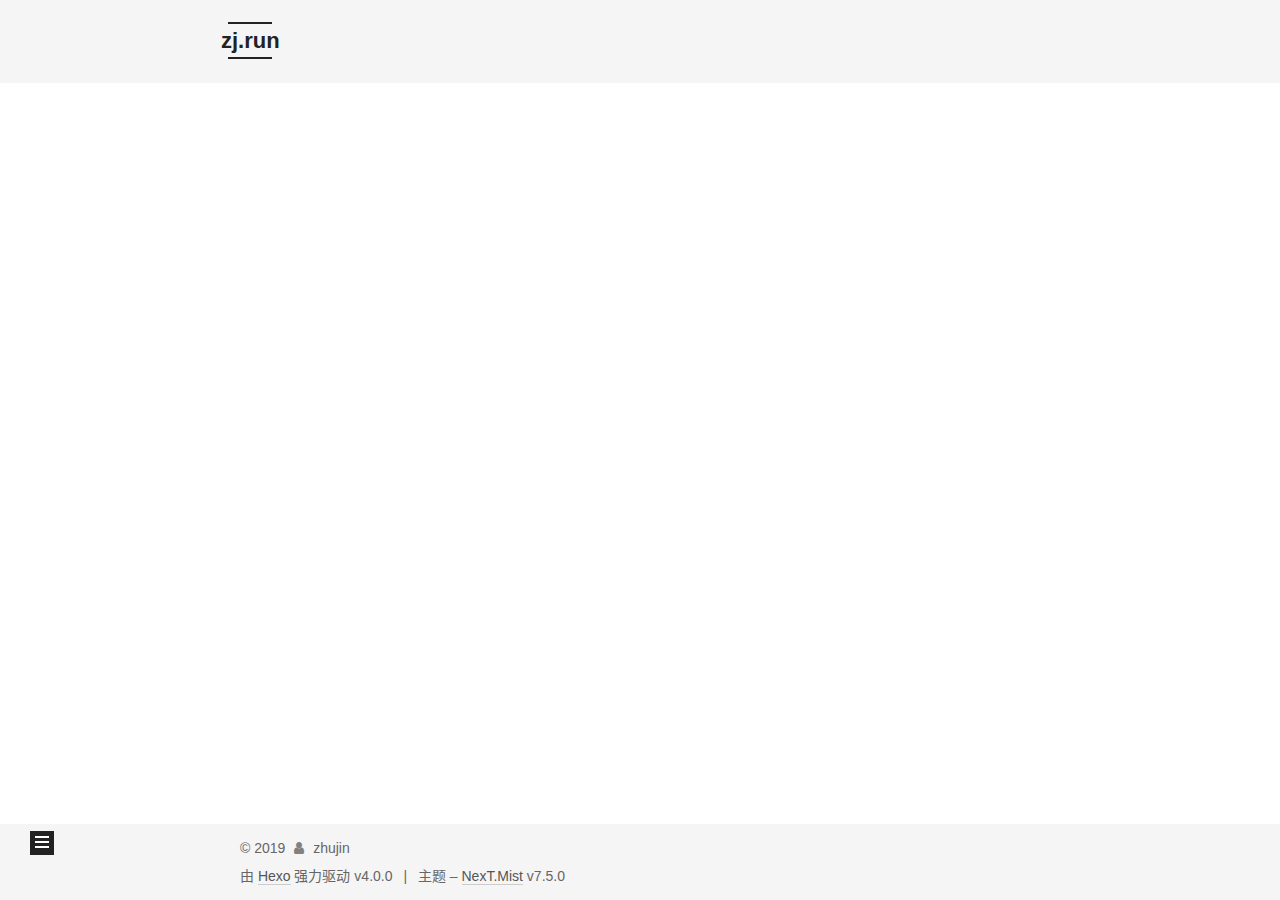
==== commit 964f1551: "Site updated: 2019-11-10 20:06:57" ====
--- a/archives/index.html
+++ b/archives/index.html
@@ -9,7 +9,7 @@
   <link rel="icon" type="image/png" sizes="32x32" href="/images/favicon-32x32-next.png">
   <link rel="icon" type="image/png" sizes="16x16" href="/images/favicon-16x16-next.png">
   <link rel="mask-icon" href="/images/logo.svg" color="#222">
-  <link rel="alternate" href="/atom.xml" title="Hexo" type="application/atom+xml">
+  <link rel="alternate" href="/atom.xml" title="zj.run" type="application/atom+xml">
 
 <link rel="stylesheet" href="/css/main.css">
 
@@ -52,9 +52,9 @@
 </script>
 
   <meta property="og:type" content="website">
-<meta property="og:title" content="Hexo">
+<meta property="og:title" content="zj.run">
 <meta property="og:url" content="http:&#x2F;&#x2F;yoursite.com&#x2F;archives&#x2F;index.html">
-<meta property="og:site_name" content="Hexo">
+<meta property="og:site_name" content="zj.run">
 <meta property="og:locale" content="zh-CN">
 <meta name="twitter:card" content="summary">
 
@@ -72,7 +72,7 @@
   };
 </script>
 
-  <title>归档 | Hexo</title>
+  <title>归档 | zj.run</title>
   
 
 
@@ -116,7 +116,7 @@
     <div>
       <a href="/" class="brand" rel="start">
         <span class="logo-line-before"><i></i></span>
-        <span class="site-title">Hexo</span>
+        <span class="site-title">zj.run</span>
         <span class="logo-line-after"><i></i></span>
       </a>
     </div>
@@ -242,7 +242,7 @@
 
       <div class="site-overview-wrap sidebar-panel">
         <div class="site-author motion-element" itemprop="author" itemscope itemtype="http://schema.org/Person">
-  <p class="site-author-name" itemprop="name">John Doe</p>
+  <p class="site-author-name" itemprop="name">zhujin</p>
   <div class="site-description" itemprop="description"></div>
 </div>
 <div class="site-state-wrap motion-element">
@@ -285,7 +285,7 @@
   <span class="with-love">
     <i class="fa fa-user"></i>
   </span>
-  <span class="author" itemprop="copyrightHolder">John Doe</span>
+  <span class="author" itemprop="copyrightHolder">zhujin</span>
 </div>
   <div class="powered-by">由 <a href="https://hexo.io/" class="theme-link" rel="noopener" target="_blank">Hexo</a> 强力驱动 v4.0.0
   </div>
--- a/css/main.css
+++ b/css/main.css
@@ -1146,7 +1146,7 @@
 }
 .links-of-author a::before,
 .links-of-author span.exturl::before {
-  background: #7011ff;
+  background: #ff95ff;
   border-radius: 50%;
   content: ' ';
   display: inline-block;
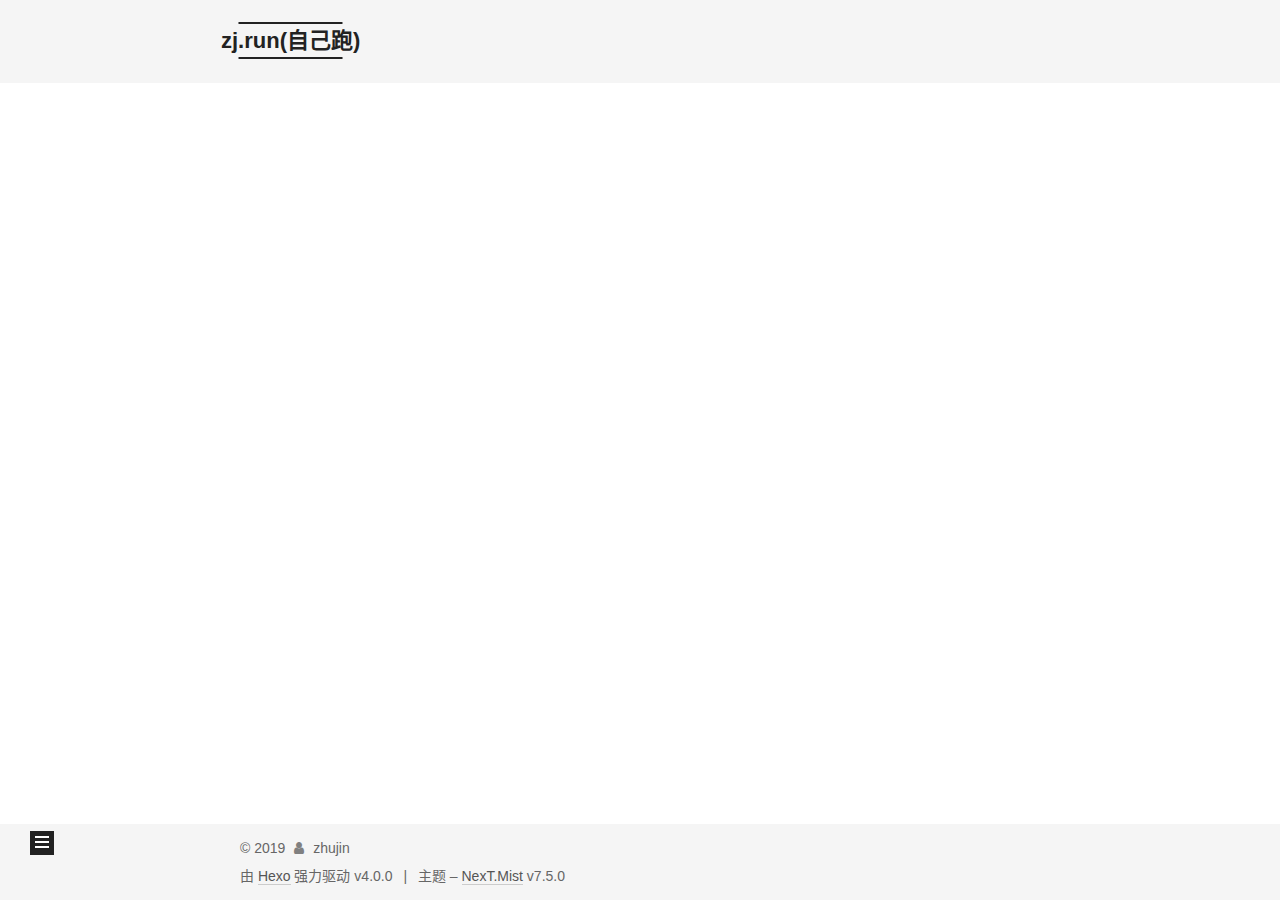
==== commit 985d0acc: "Site updated: 2019-11-10 20:13:42" ====
--- a/archives/index.html
+++ b/archives/index.html
@@ -9,7 +9,7 @@
   <link rel="icon" type="image/png" sizes="32x32" href="/images/favicon-32x32-next.png">
   <link rel="icon" type="image/png" sizes="16x16" href="/images/favicon-16x16-next.png">
   <link rel="mask-icon" href="/images/logo.svg" color="#222">
-  <link rel="alternate" href="/atom.xml" title="zj.run" type="application/atom+xml">
+  <link rel="alternate" href="/atom.xml" title="zj.run(自己跑)" type="application/atom+xml">
 
 <link rel="stylesheet" href="/css/main.css">
 
@@ -52,9 +52,9 @@
 </script>
 
   <meta property="og:type" content="website">
-<meta property="og:title" content="zj.run">
+<meta property="og:title" content="zj.run(自己跑)">
 <meta property="og:url" content="http:&#x2F;&#x2F;yoursite.com&#x2F;archives&#x2F;index.html">
-<meta property="og:site_name" content="zj.run">
+<meta property="og:site_name" content="zj.run(自己跑)">
 <meta property="og:locale" content="zh-CN">
 <meta name="twitter:card" content="summary">
 
@@ -72,7 +72,7 @@
   };
 </script>
 
-  <title>归档 | zj.run</title>
+  <title>归档 | zj.run(自己跑)</title>
   
 
 
@@ -116,7 +116,7 @@
     <div>
       <a href="/" class="brand" rel="start">
         <span class="logo-line-before"><i></i></span>
-        <span class="site-title">zj.run</span>
+        <span class="site-title">zj.run(自己跑)</span>
         <span class="logo-line-after"><i></i></span>
       </a>
     </div>
--- a/css/main.css
+++ b/css/main.css
@@ -1146,7 +1146,7 @@
 }
 .links-of-author a::before,
 .links-of-author span.exturl::before {
-  background: #ff95ff;
+  background: #ffe3e3;
   border-radius: 50%;
   content: ' ';
   display: inline-block;
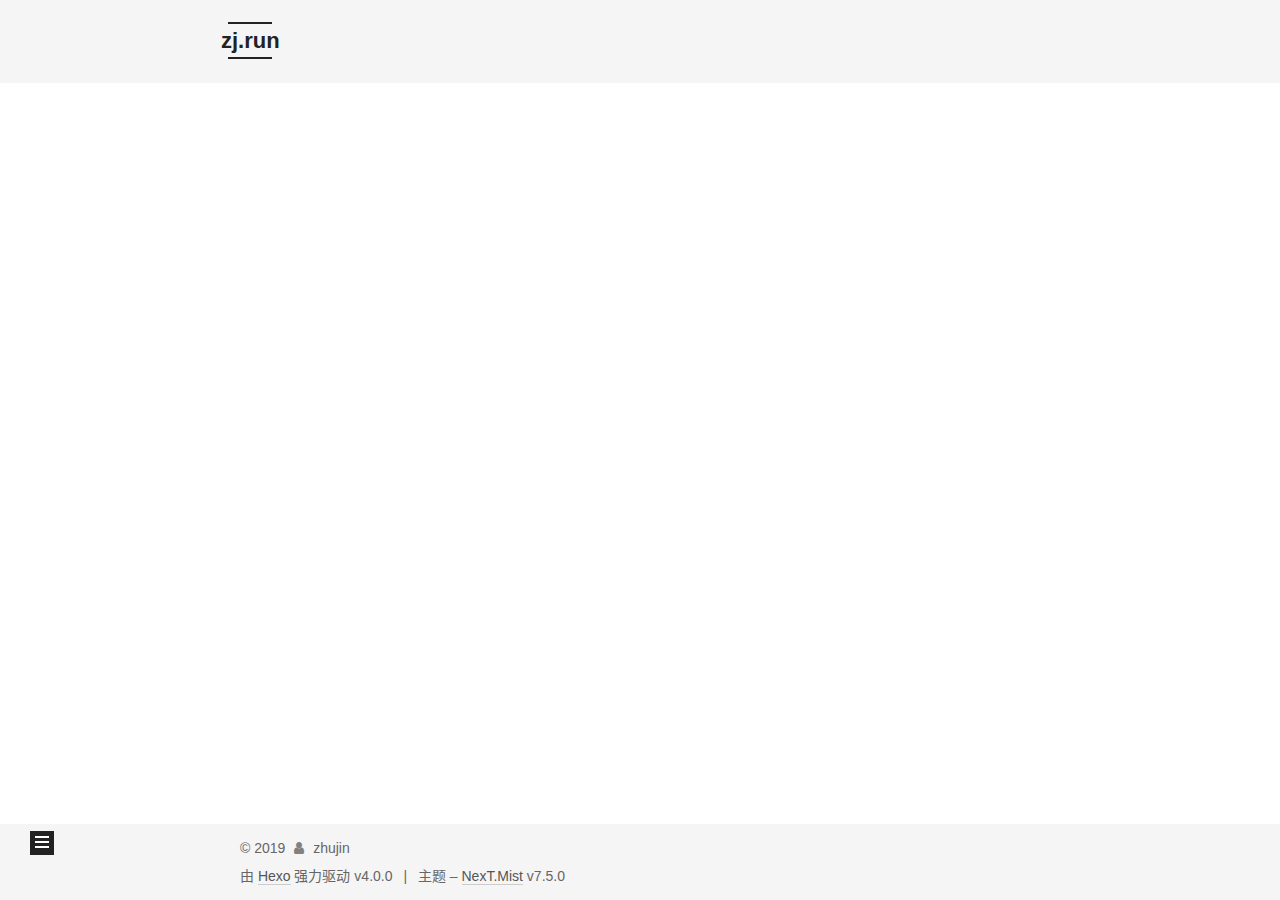
==== commit ff8d19a3: "Site updated: 2019-11-11 09:29:33" ====
--- a/archives/index.html
+++ b/archives/index.html
@@ -9,7 +9,7 @@
   <link rel="icon" type="image/png" sizes="32x32" href="/images/favicon-32x32-next.png">
   <link rel="icon" type="image/png" sizes="16x16" href="/images/favicon-16x16-next.png">
   <link rel="mask-icon" href="/images/logo.svg" color="#222">
-  <link rel="alternate" href="/atom.xml" title="zj.run(自己跑)" type="application/atom+xml">
+  <link rel="alternate" href="/atom.xml" title="zj.run" type="application/atom+xml">
 
 <link rel="stylesheet" href="/css/main.css">
 
@@ -52,9 +52,9 @@
 </script>
 
   <meta property="og:type" content="website">
-<meta property="og:title" content="zj.run(自己跑)">
+<meta property="og:title" content="zj.run">
 <meta property="og:url" content="http:&#x2F;&#x2F;yoursite.com&#x2F;archives&#x2F;index.html">
-<meta property="og:site_name" content="zj.run(自己跑)">
+<meta property="og:site_name" content="zj.run">
 <meta property="og:locale" content="zh-CN">
 <meta name="twitter:card" content="summary">
 
@@ -72,7 +72,7 @@
   };
 </script>
 
-  <title>归档 | zj.run(自己跑)</title>
+  <title>归档 | zj.run</title>
   
 
 
@@ -116,7 +116,7 @@
     <div>
       <a href="/" class="brand" rel="start">
         <span class="logo-line-before"><i></i></span>
-        <span class="site-title">zj.run(自己跑)</span>
+        <span class="site-title">zj.run</span>
         <span class="logo-line-after"><i></i></span>
       </a>
     </div>
@@ -172,13 +172,33 @@
   <div class="post-block">
     <div class="posts-collapse">
       <div class="collection-title">
-        <span class="collection-header">嗯..! 目前共计 1 篇日志。 继续努力。</span>
+        <span class="collection-header">嗯..! 目前共计 2 篇日志。 继续努力。</span>
       </div>
 
       
     <div class="collection-year">
       <h1 class="collection-header">2019</h1>
     </div>
+
+  <article itemscope itemtype="http://schema.org/Article">
+    <header class="post-header">
+
+      <div class="post-meta">
+        <time itemprop="dateCreated"
+              datetime="2019-11-11T09:26:04+08:00"
+              content="2019-11-11">
+          11-11
+        </time>
+      </div>
+
+      <h2 class="post-title">
+          <a class="post-title-link" href="/2019/11/11/%E7%AC%AC%E4%B8%80%E5%A4%A9/" itemprop="url">
+            <span itemprop="name">第一天</span>
+          </a>
+      </h2>
+
+    </header>
+  </article>
 
   <article itemscope itemtype="http://schema.org/Article">
     <header class="post-header">
@@ -250,7 +270,7 @@
       <div class="site-state-item site-state-posts">
           <a href="/archives/">
         
-          <span class="site-state-item-count">1</span>
+          <span class="site-state-item-count">2</span>
           <span class="site-state-item-name">日志</span>
         </a>
       </div>
--- a/css/main.css
+++ b/css/main.css
@@ -1146,7 +1146,7 @@
 }
 .links-of-author a::before,
 .links-of-author span.exturl::before {
-  background: #ffe3e3;
+  background: #e73b36;
   border-radius: 50%;
   content: ' ';
   display: inline-block;
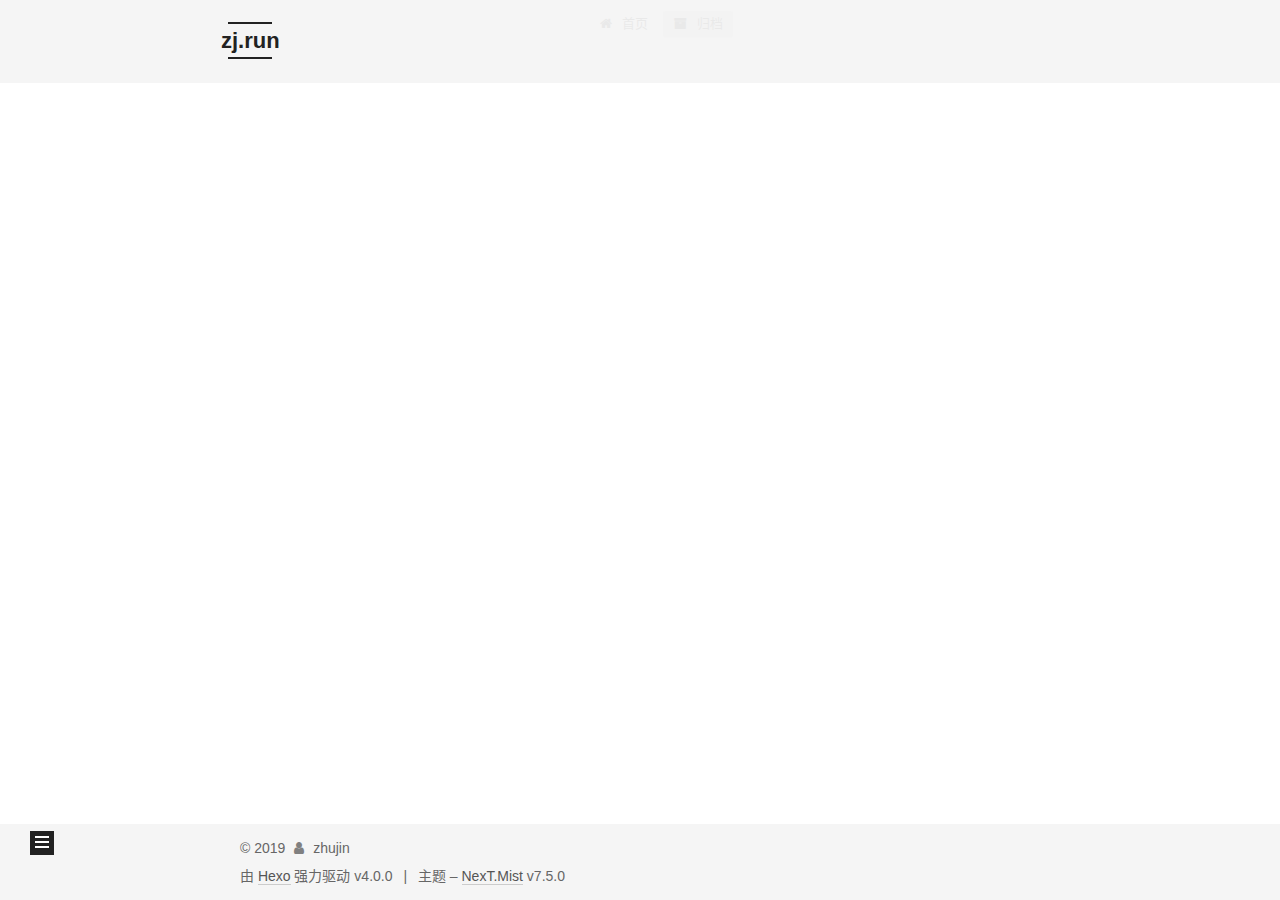
==== commit 2157d646: "Site updated: 2019-11-11 09:46:36" ====
--- a/archives/index.html
+++ b/archives/index.html
@@ -172,33 +172,13 @@
   <div class="post-block">
     <div class="posts-collapse">
       <div class="collection-title">
-        <span class="collection-header">嗯..! 目前共计 2 篇日志。 继续努力。</span>
+        <span class="collection-header">嗯..! 目前共计 1 篇日志。 继续努力。</span>
       </div>
 
       
     <div class="collection-year">
       <h1 class="collection-header">2019</h1>
     </div>
-
-  <article itemscope itemtype="http://schema.org/Article">
-    <header class="post-header">
-
-      <div class="post-meta">
-        <time itemprop="dateCreated"
-              datetime="2019-11-11T09:26:04+08:00"
-              content="2019-11-11">
-          11-11
-        </time>
-      </div>
-
-      <h2 class="post-title">
-          <a class="post-title-link" href="/2019/11/11/%E7%AC%AC%E4%B8%80%E5%A4%A9/" itemprop="url">
-            <span itemprop="name">第一天</span>
-          </a>
-      </h2>
-
-    </header>
-  </article>
 
   <article itemscope itemtype="http://schema.org/Article">
     <header class="post-header">
@@ -213,7 +193,7 @@
 
       <h2 class="post-title">
           <a class="post-title-link" href="/2019/11/10/hello-world/" itemprop="url">
-            <span itemprop="name">Hello World</span>
+            <span itemprop="name">ZJ.RUN</span>
           </a>
       </h2>
 
@@ -270,7 +250,7 @@
       <div class="site-state-item site-state-posts">
           <a href="/archives/">
         
-          <span class="site-state-item-count">2</span>
+          <span class="site-state-item-count">1</span>
           <span class="site-state-item-name">日志</span>
         </a>
       </div>
--- a/css/main.css
+++ b/css/main.css
@@ -1146,7 +1146,7 @@
 }
 .links-of-author a::before,
 .links-of-author span.exturl::before {
-  background: #e73b36;
+  background: #c1ffa4;
   border-radius: 50%;
   content: ' ';
   display: inline-block;
